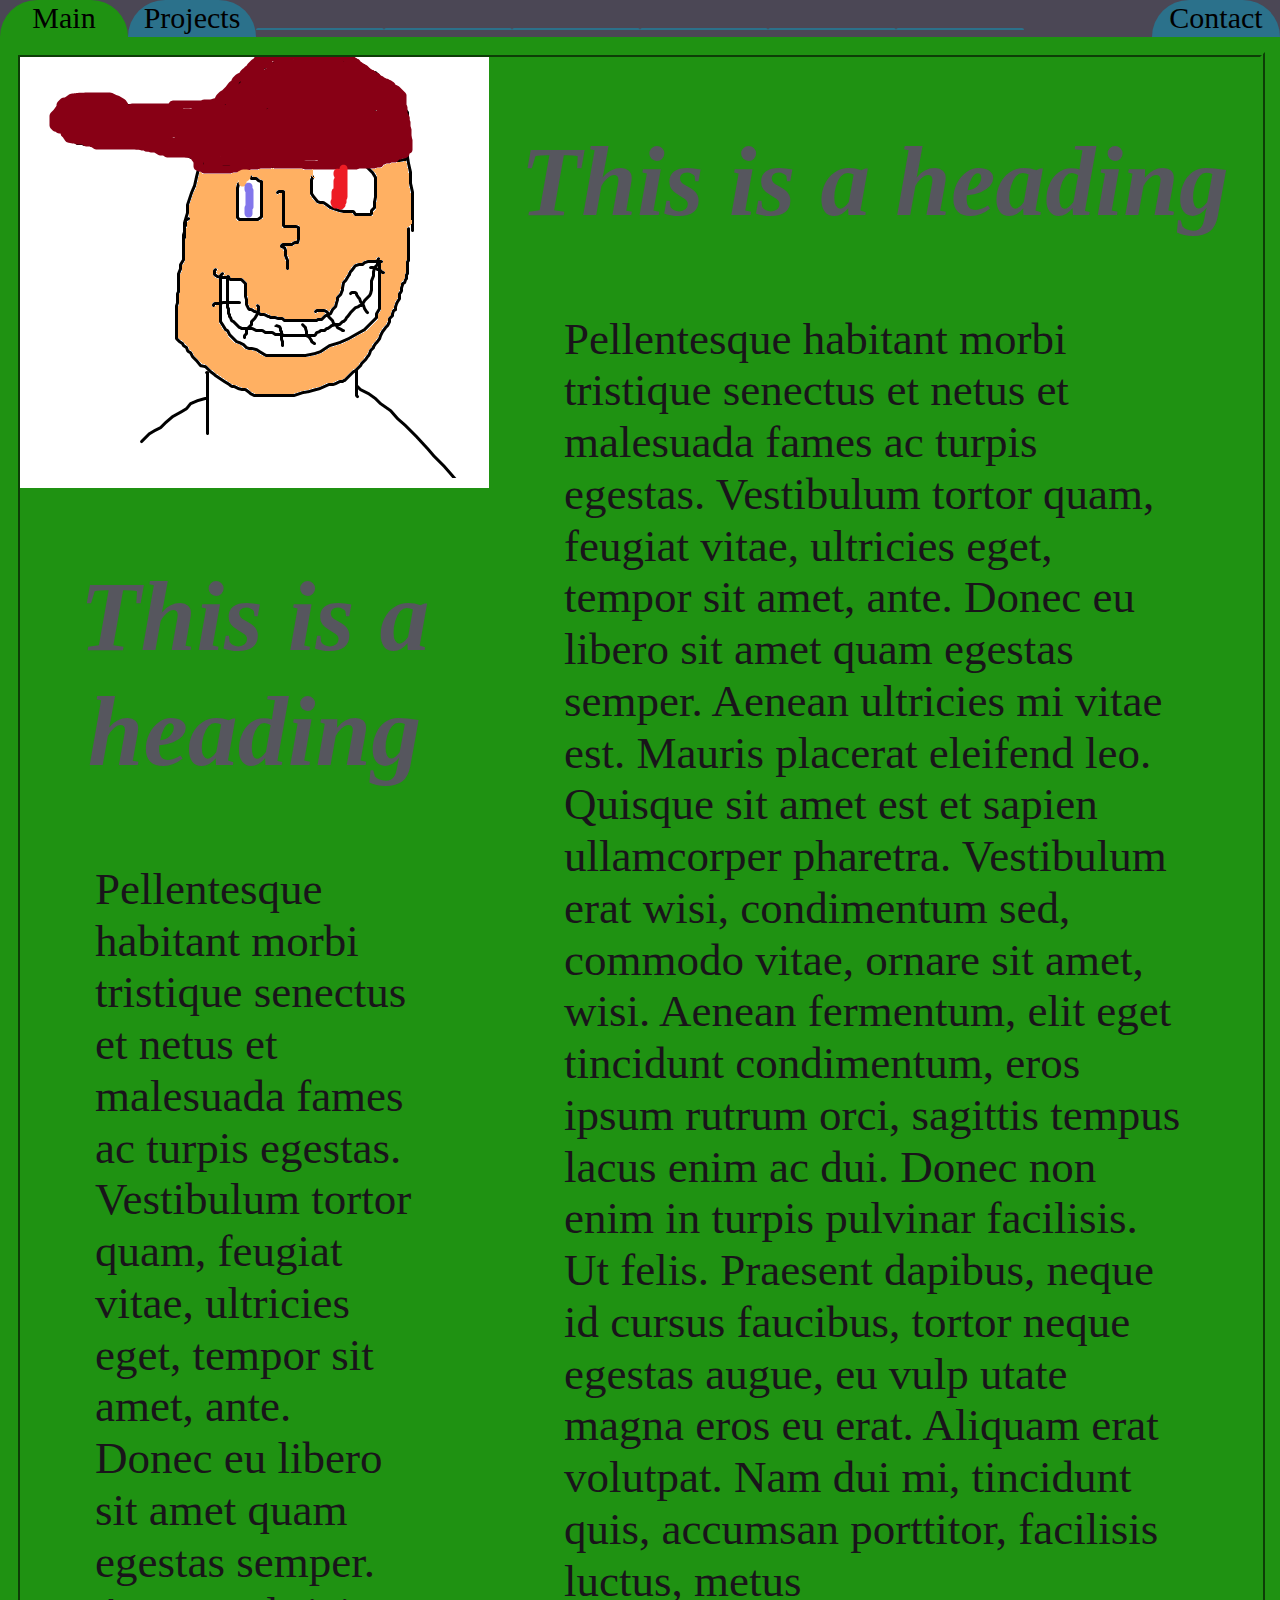
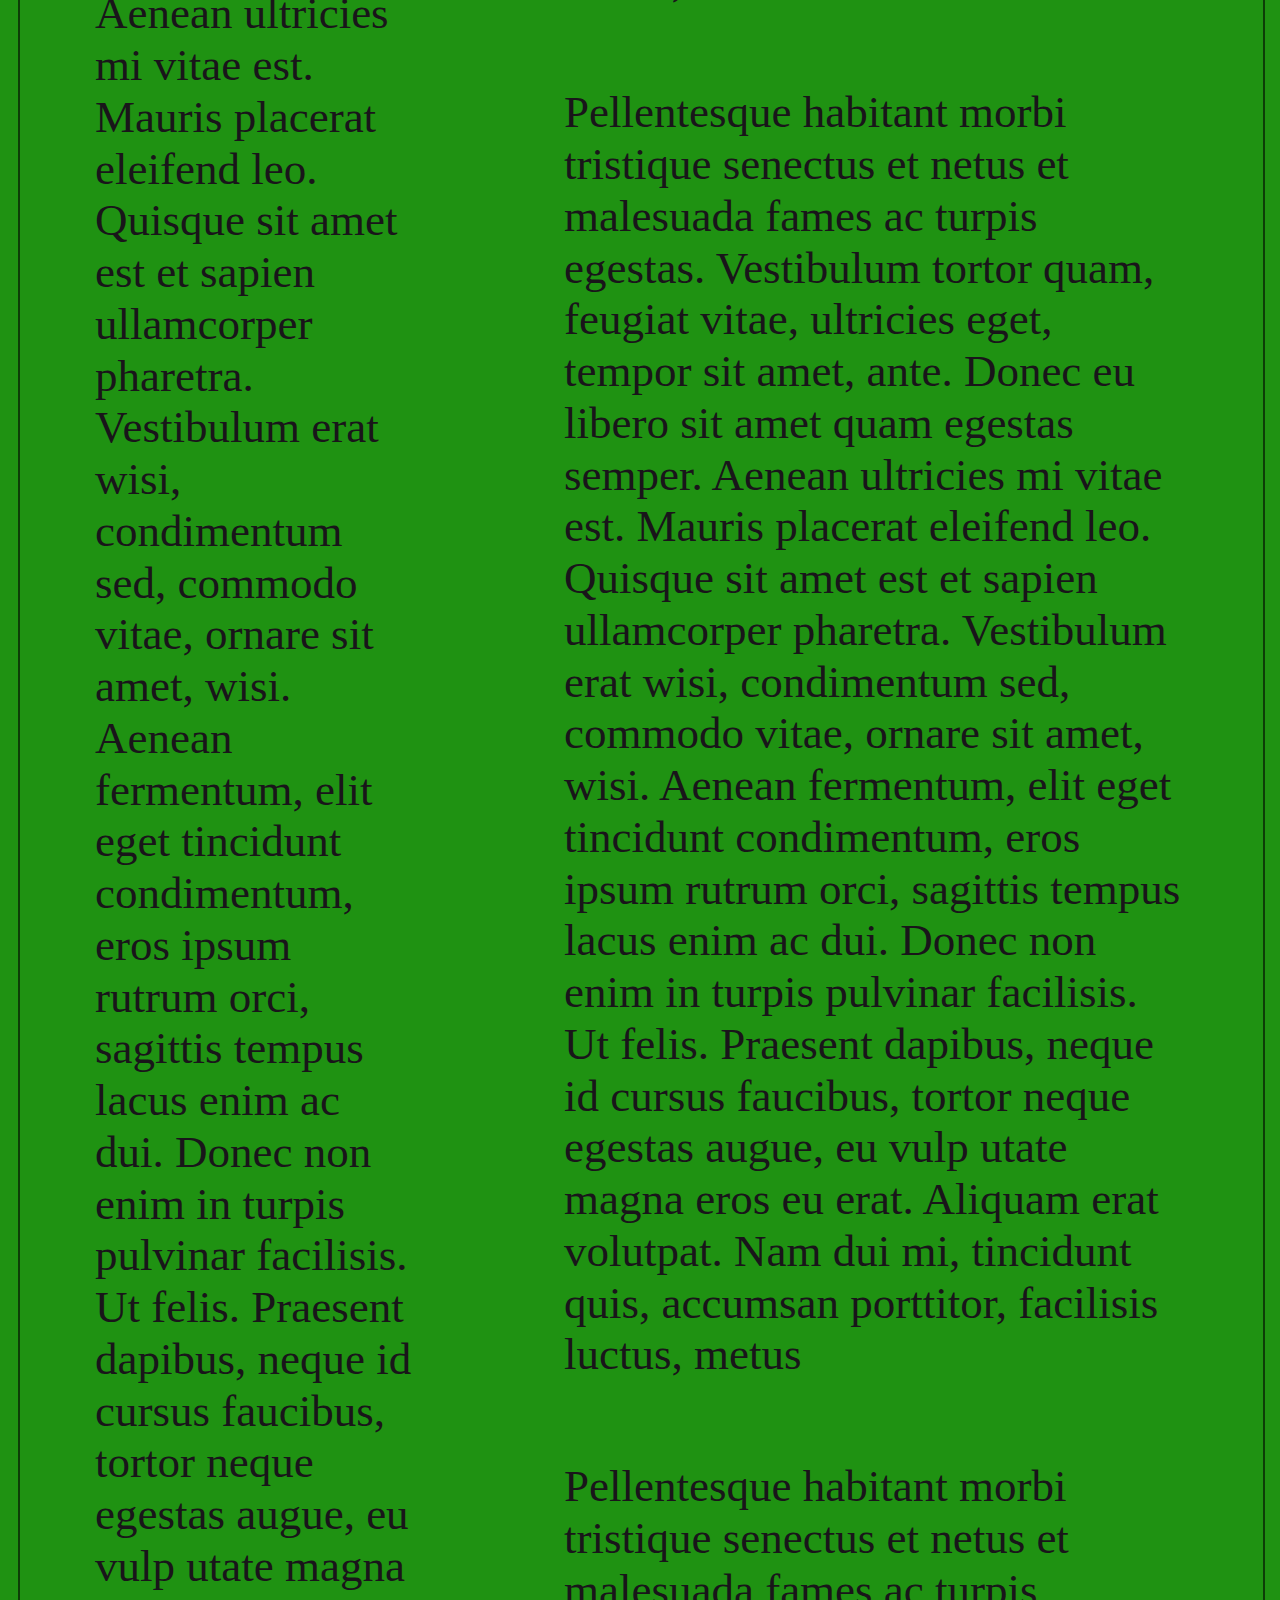
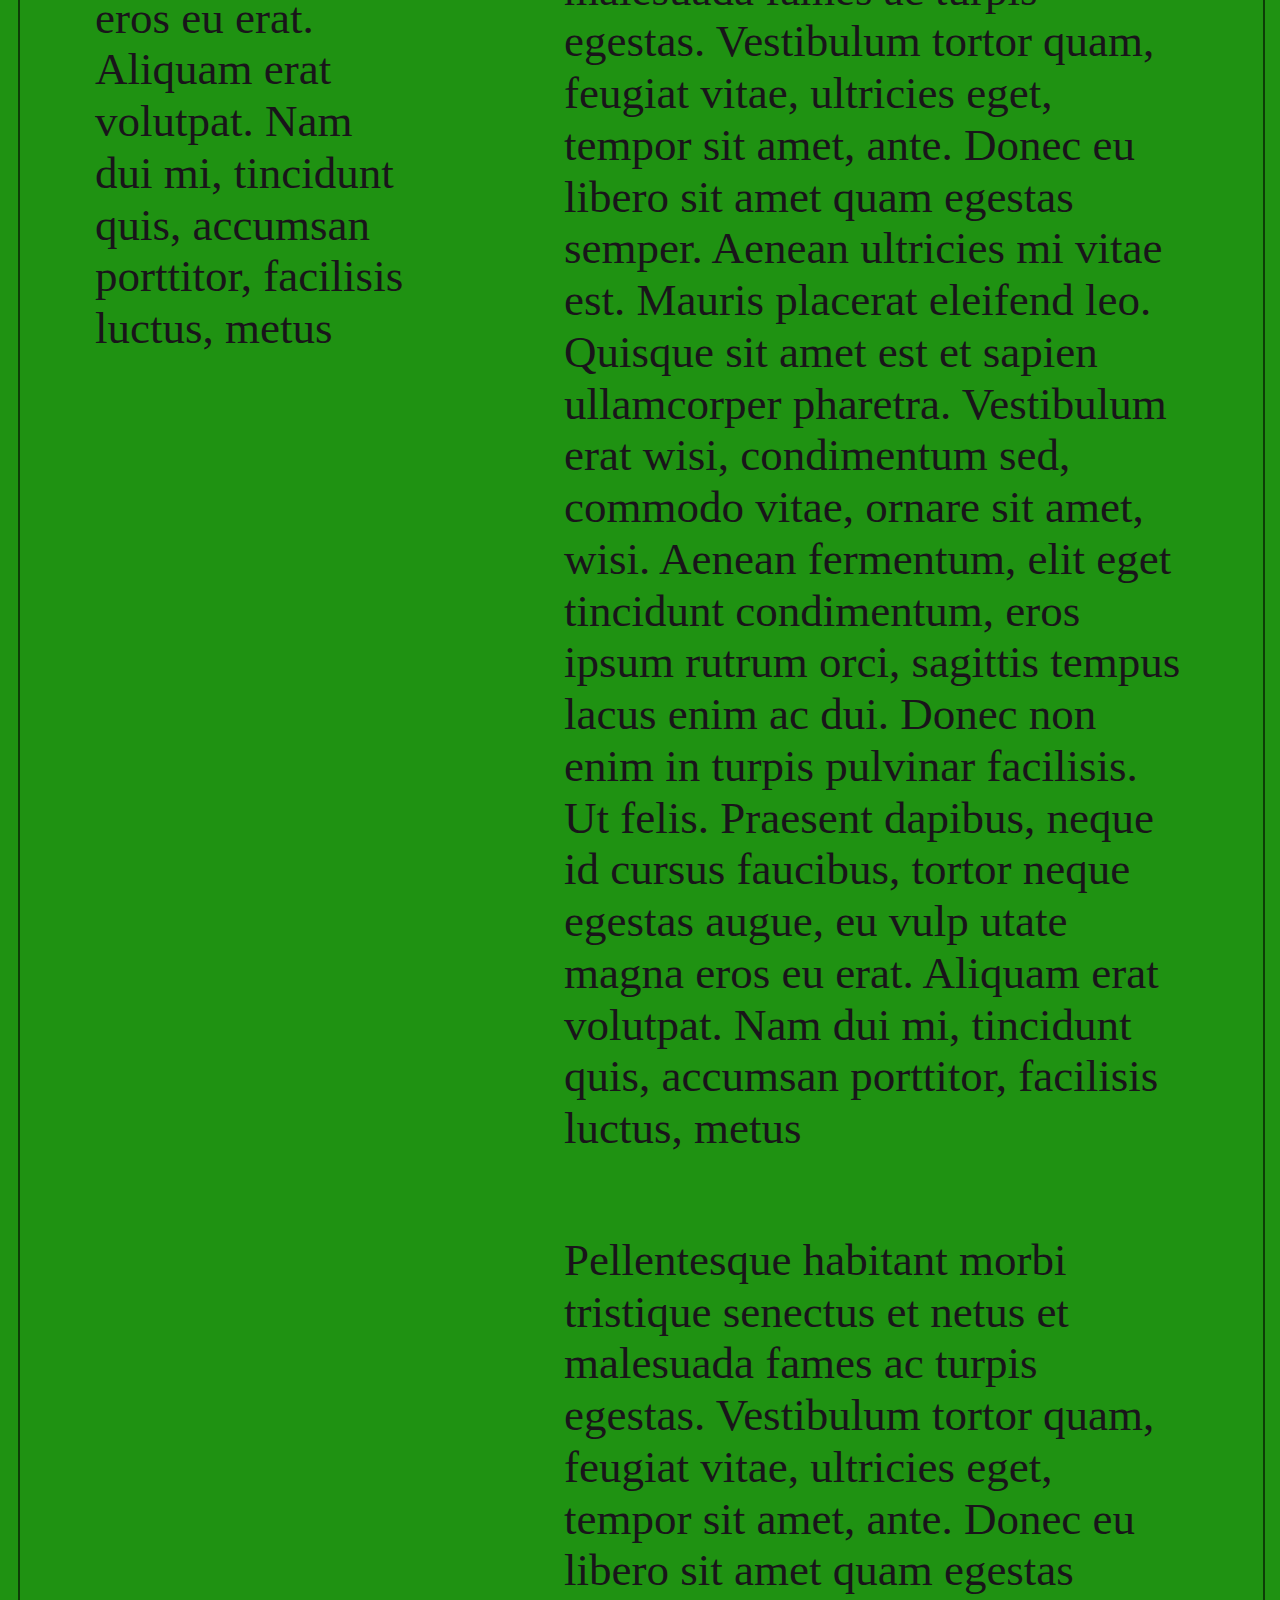
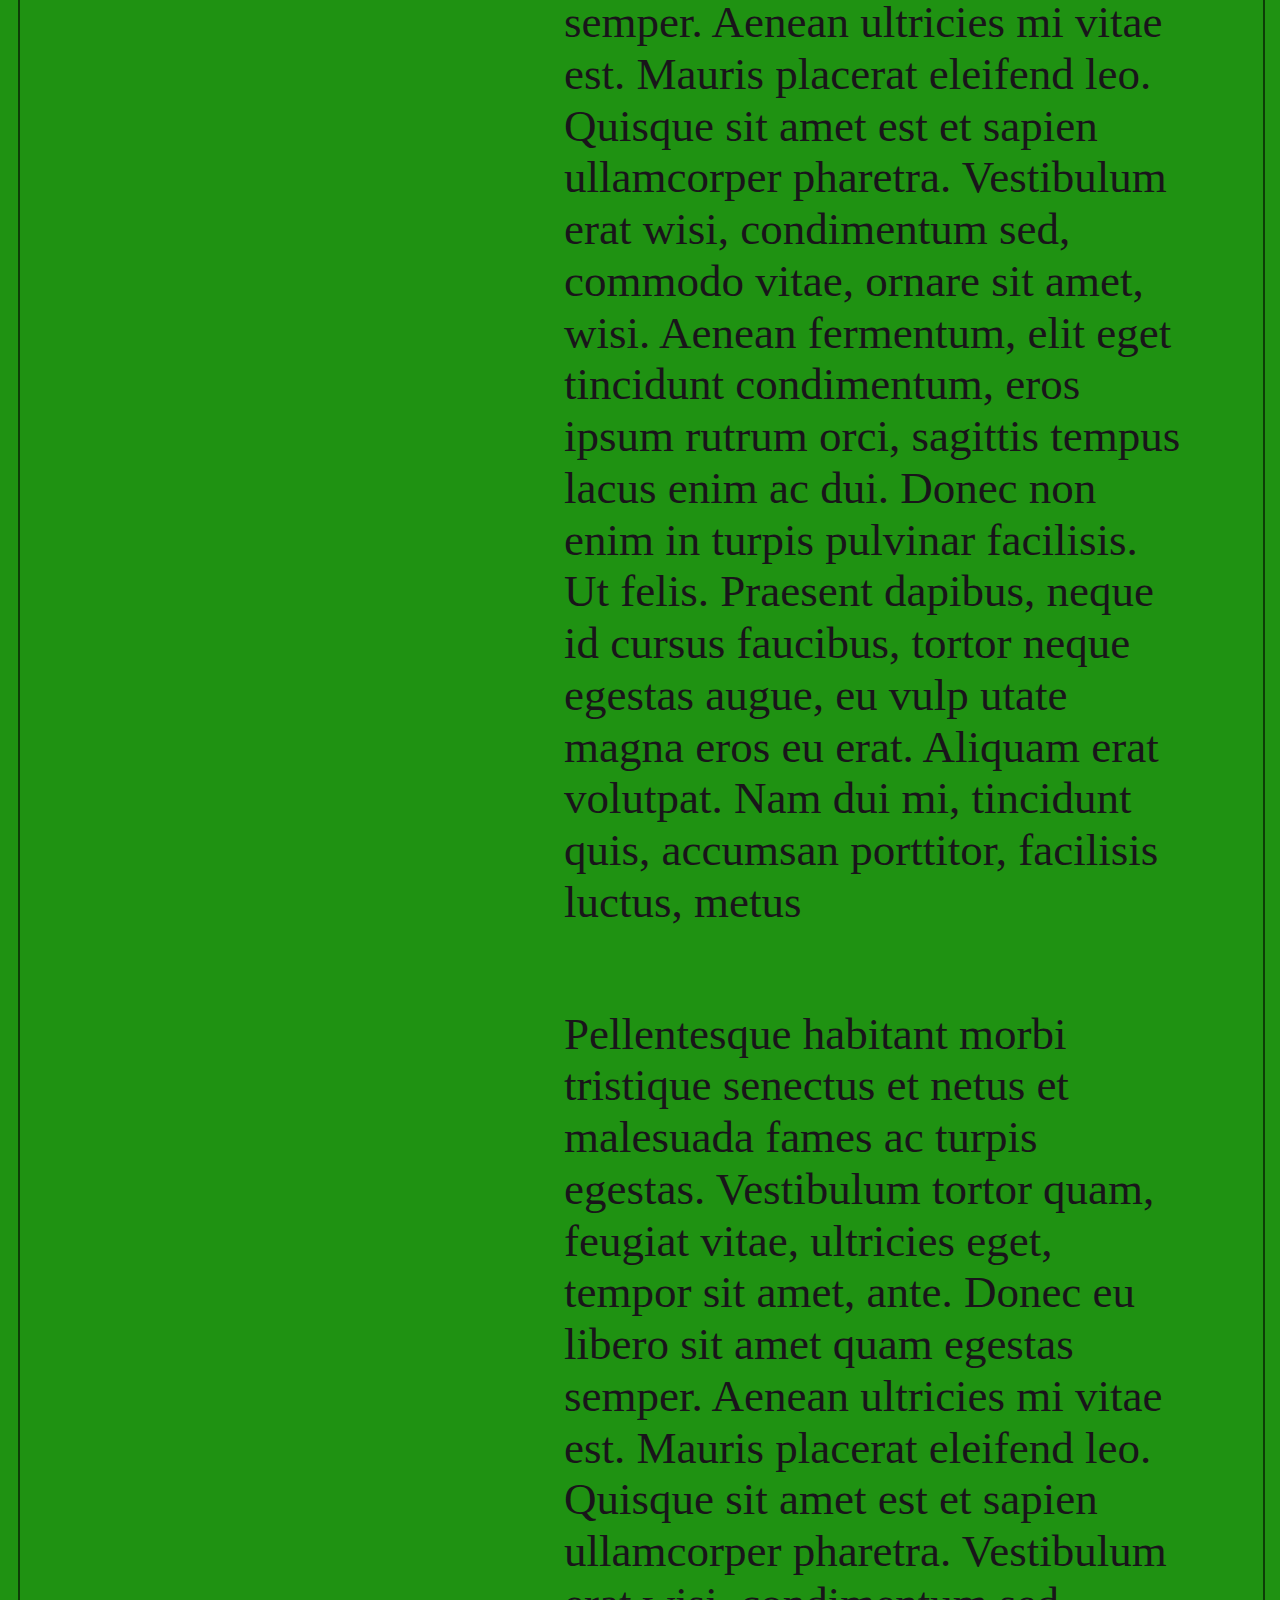
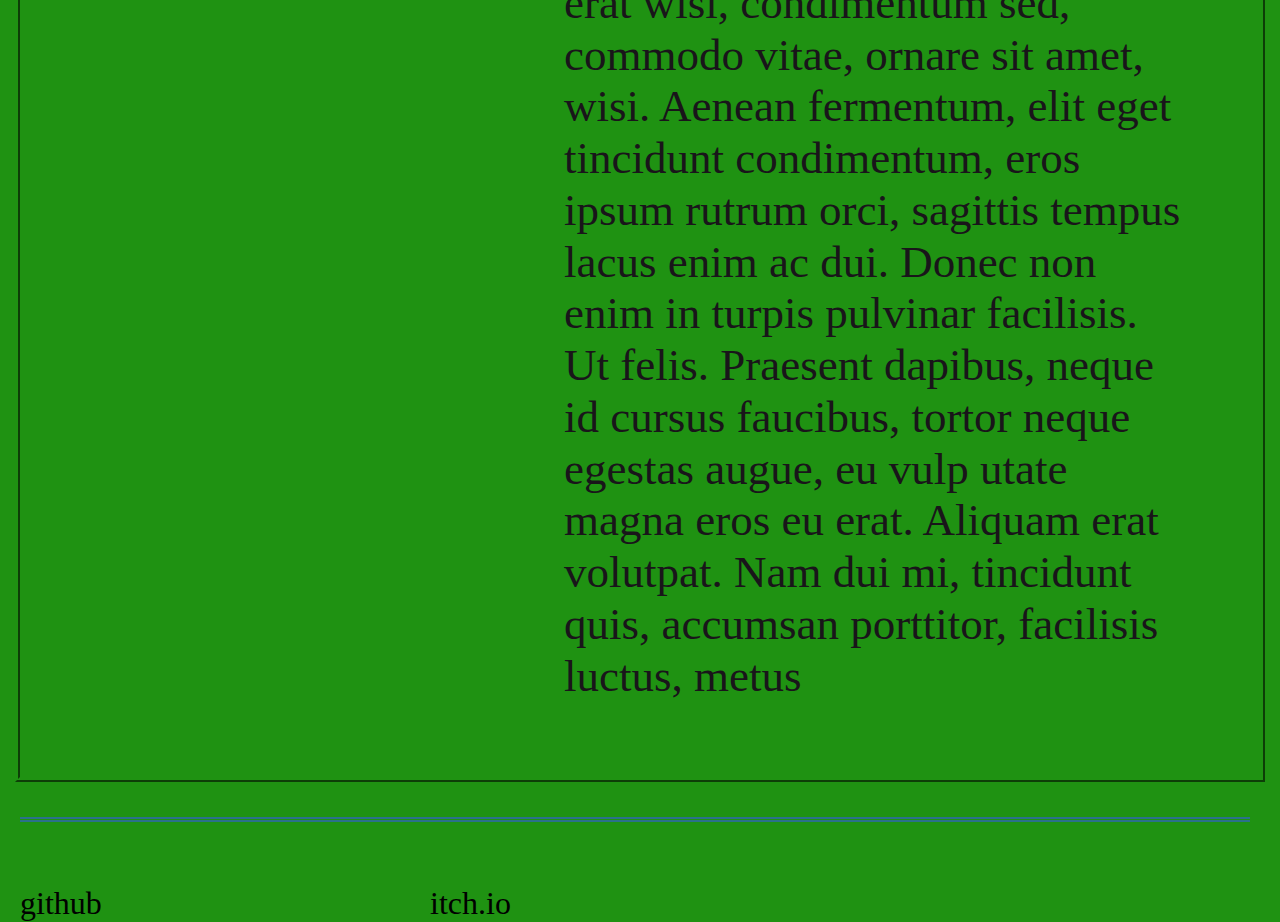
==== contact.html @ bf4696c3 "7/11/19" ====
<!DOCTYPE html>
<html>
	<head>
		<meta charset="utf-8">
		<title> loserboi23 </title>
		
		<link rel="stylesheet" href="css-styles/normalize.css">
		<link rel="stylesheet" href="css-styles/main.css">

	</head>

	<body>
		<nav>
			<div id="current" class = "nav-element">
				<button>
					Main
				</button>
			</div>

			<div class = "nav-element">
				<button>
					Projects
				</button>
			</div>

			<div class = "nav-element">
				<button>
					
				</button>
			</div>

			<div class = "nav-element">
				<button>
					
				</button>
			</div>

			<div class = "nav-element">
				<button>
					
				</button>
			</div>

			<div class = "nav-element">
				<button>
					
				</button>
			</div>

			<div class = "nav-element">
				<button>
					
				</button>
			</div>
			
			<div class = "nav-element">
				<button>
					
				</button>
			</div>

			<div class = "nav-element">

			</div>	
			<div class = "nav-element">
			
			<button>
				Contact
			</button>
			</div>
	
		</nav>

		<main>

			<div class = "side-main">
				<img alt="logo" src="images/loserboi23.png">
				<h1> This is a heading </h1>
				<p>Pellentesque habitant morbi tristique senectus et netus et malesuada fames ac turpis egestas. Vestibulum tortor quam, feugiat vitae, ultricies eget, tempor sit amet, ante. Donec eu libero sit amet quam egestas semper. Aenean ultricies mi vitae est. Mauris placerat eleifend leo. Quisque sit amet est et sapien ullamcorper pharetra. Vestibulum erat wisi, condimentum sed, commodo vitae, ornare sit amet, wisi. Aenean fermentum, elit eget tincidunt condimentum, eros ipsum rutrum orci, sagittis tempus lacus enim ac dui. Donec non enim in turpis pulvinar facilisis. Ut felis. Praesent dapibus, neque id cursus faucibus, tortor neque egestas augue, eu vulp
						utate magna eros eu erat. Aliquam erat volutpat. Nam dui mi, tincidunt quis, accumsan porttitor, facilisis luctus, metus</p>
			</div>

			<div class = "main">
				<h1> This is a heading </h1>
				<p>Pellentesque habitant morbi tristique senectus et netus et malesuada fames ac turpis egestas. Vestibulum tortor quam, feugiat vitae, ultricies eget, tempor sit amet, ante. Donec eu libero sit amet quam egestas semper. Aenean ultricies mi vitae est. Mauris placerat eleifend leo. Quisque sit amet est et sapien ullamcorper pharetra. Vestibulum erat wisi, condimentum sed, commodo vitae, ornare sit amet, wisi. Aenean fermentum, elit eget tincidunt condimentum, eros ipsum rutrum orci, sagittis tempus lacus enim ac dui. Donec non enim in turpis pulvinar facilisis. Ut felis. Praesent dapibus, neque id cursus faucibus, tortor neque egestas augue, eu vulp
						utate magna eros eu erat. Aliquam erat volutpat. Nam dui mi, tincidunt quis, accumsan porttitor, facilisis luctus, metus</p>
	
				<p>Pellentesque habitant morbi tristique senectus et netus et malesuada fames ac turpis egestas. Vestibulum tortor quam, feugiat vitae, ultricies eget, tempor sit amet, ante. Donec eu libero sit amet quam egestas semper. Aenean ultricies mi vitae est. Mauris placerat eleifend leo. Quisque sit amet est et sapien ullamcorper pharetra. Vestibulum erat wisi, condimentum sed, commodo vitae, ornare sit amet, wisi. Aenean fermentum, elit eget tincidunt condimentum, eros ipsum rutrum orci, sagittis tempus lacus enim ac dui. Donec non enim in turpis pulvinar facilisis. Ut felis. Praesent dapibus, neque id cursus faucibus, tortor neque egestas augue, eu vulp
							utate magna eros eu erat. Aliquam erat volutpat. Nam dui mi, tincidunt quis, accumsan porttitor, facilisis luctus, metus</p>
			
				<p>Pellentesque habitant morbi tristique senectus et netus et malesuada fames ac turpis egestas. Vestibulum tortor quam, feugiat vitae, ultricies eget, tempor sit amet, ante. Donec eu libero sit amet quam egestas semper. Aenean ultricies mi vitae est. Mauris placerat eleifend leo. Quisque sit amet est et sapien ullamcorper pharetra. Vestibulum erat wisi, condimentum sed, commodo vitae, ornare sit amet, wisi. Aenean fermentum, elit eget tincidunt condimentum, eros ipsum rutrum orci, sagittis tempus lacus enim ac dui. Donec non enim in turpis pulvinar facilisis. Ut felis. Praesent dapibus, neque id cursus faucibus, tortor neque egestas augue, eu vulp
						utate magna eros eu erat. Aliquam erat volutpat. Nam dui mi, tincidunt quis, accumsan porttitor, facilisis luctus, metus</p>
		
				<p>Pellentesque habitant morbi tristique senectus et netus et malesuada fames ac turpis egestas. Vestibulum tortor quam, feugiat vitae, ultricies eget, tempor sit amet, ante. Donec eu libero sit amet quam egestas semper. Aenean ultricies mi vitae est. Mauris placerat eleifend leo. Quisque sit amet est et sapien ullamcorper pharetra. Vestibulum erat wisi, condimentum sed, commodo vitae, ornare sit amet, wisi. Aenean fermentum, elit eget tincidunt condimentum, eros ipsum rutrum orci, sagittis tempus lacus enim ac dui. Donec non enim in turpis pulvinar facilisis. Ut felis. Praesent dapibus, neque id cursus faucibus, tortor neque egestas augue, eu vulp
							utate magna eros eu erat. Aliquam erat volutpat. Nam dui mi, tincidunt quis, accumsan porttitor, facilisis luctus, metus</p>

				<p>Pellentesque habitant morbi tristique senectus et netus et malesuada fames ac turpis egestas. Vestibulum tortor quam, feugiat vitae, ultricies eget, tempor sit amet, ante. Donec eu libero sit amet quam egestas semper. Aenean ultricies mi vitae est. Mauris placerat eleifend leo. Quisque sit amet est et sapien ullamcorper pharetra. Vestibulum erat wisi, condimentum sed, commodo vitae, ornare sit amet, wisi. Aenean fermentum, elit eget tincidunt condimentum, eros ipsum rutrum orci, sagittis tempus lacus enim ac dui. Donec non enim in turpis pulvinar facilisis. Ut felis. Praesent dapibus, neque id cursus faucibus, tortor neque egestas augue, eu vulp
							utate magna eros eu erat. Aliquam erat volutpat. Nam dui mi, tincidunt quis, accumsan porttitor, facilisis luctus, metus</p>

			</div>
		
					
		</main>


		<footer>
			<div>
				
			</div>

			<div>
				
			</div>

			<div>
				
			</div>

			<div>
				
			</div>

			<div>
				
			</div>

			<div>
				
			</div>
			
			
			<div>
				github <br>
			</div>
			<div>
				itch.io 
			</div>
			<div>
				
			</div>
		</footer>

	</body>
	
</html>
---- css-styles/main.css ----
/*
#4c515a
#ef946c
#c4a77d
#70877f
#820a48
*/

:root
{
	--border: 5px; 
	--outline: 5px; 
	--margin: 20px;
	--padding: 5px; 

	--background: #1F9212;
	--navigator:#4B4755;
	--text: #19151A;
	--heading: #56565E;
	--secondary: #2B718B;

}

html, body
{
	height: 100%;
	width: 100%;
}

body
{
	background-color: var(--background);
	display: grid;
	grid-template-rows: 1fr 8fr 1fr;
}

nav
{
	background-color: var(--navigator);
	font-size: 30px;
	display: grid;
	grid-template-columns: repeat(10,1fr);
	
}

.nav-element
{
	/* padding: 10px 10px 10px 10px; */
	text-align: center;
	overflow: initial;
	max-height: 150px;
	max-width: 100%;

	align-self: flex-end;
	
}

.nav-element button
{
	text-align: center;
	width: 100%;
	border-radius: 40px 40px 0px 0px;
	background-color: var(--secondary);
	border: 0px;
	border-style: outset;
}

#current button
{
	background-color: var(--background);
}

.nav-element img
{	
	height: 100%;
	width: 100%;
	max-height: 25px;
	max-width: 25px;

	object-fit: scale-down;
}

main
{
	height: calc(100% - 40px);
	width: calc(100% - 40px);
	outline: var(--outline) ridge var(--background);
	padding: 0px;
	margin: var(--margin);
	background-color: var(--background);
	
	display: grid;
	grid-template-columns: 2fr 8fr;

}

h1
{
	color: var(--heading);
	font-style: italic;
	font-size: 100px;
	text-align: center;
}

body p 
{
	color: var(--text);
	font-size: 45px;
	/* border: 4px solid #ef946c; */
	margin: 70px;
	padding: var(--padding);
}

footer
{
	width: calc(100% - 2* var(--border) - 2*var(--margin));
	height: 100px;
	background-color: var(--background);
	font-size: 2em;

	border-top: var(--border) double var(--secondary);
	margin: var(--margin);

	display: grid;
	grid-template-columns: 1fr 1fr 1fr;
	grid-template-rows: 1fr 1fr 1fr;

}
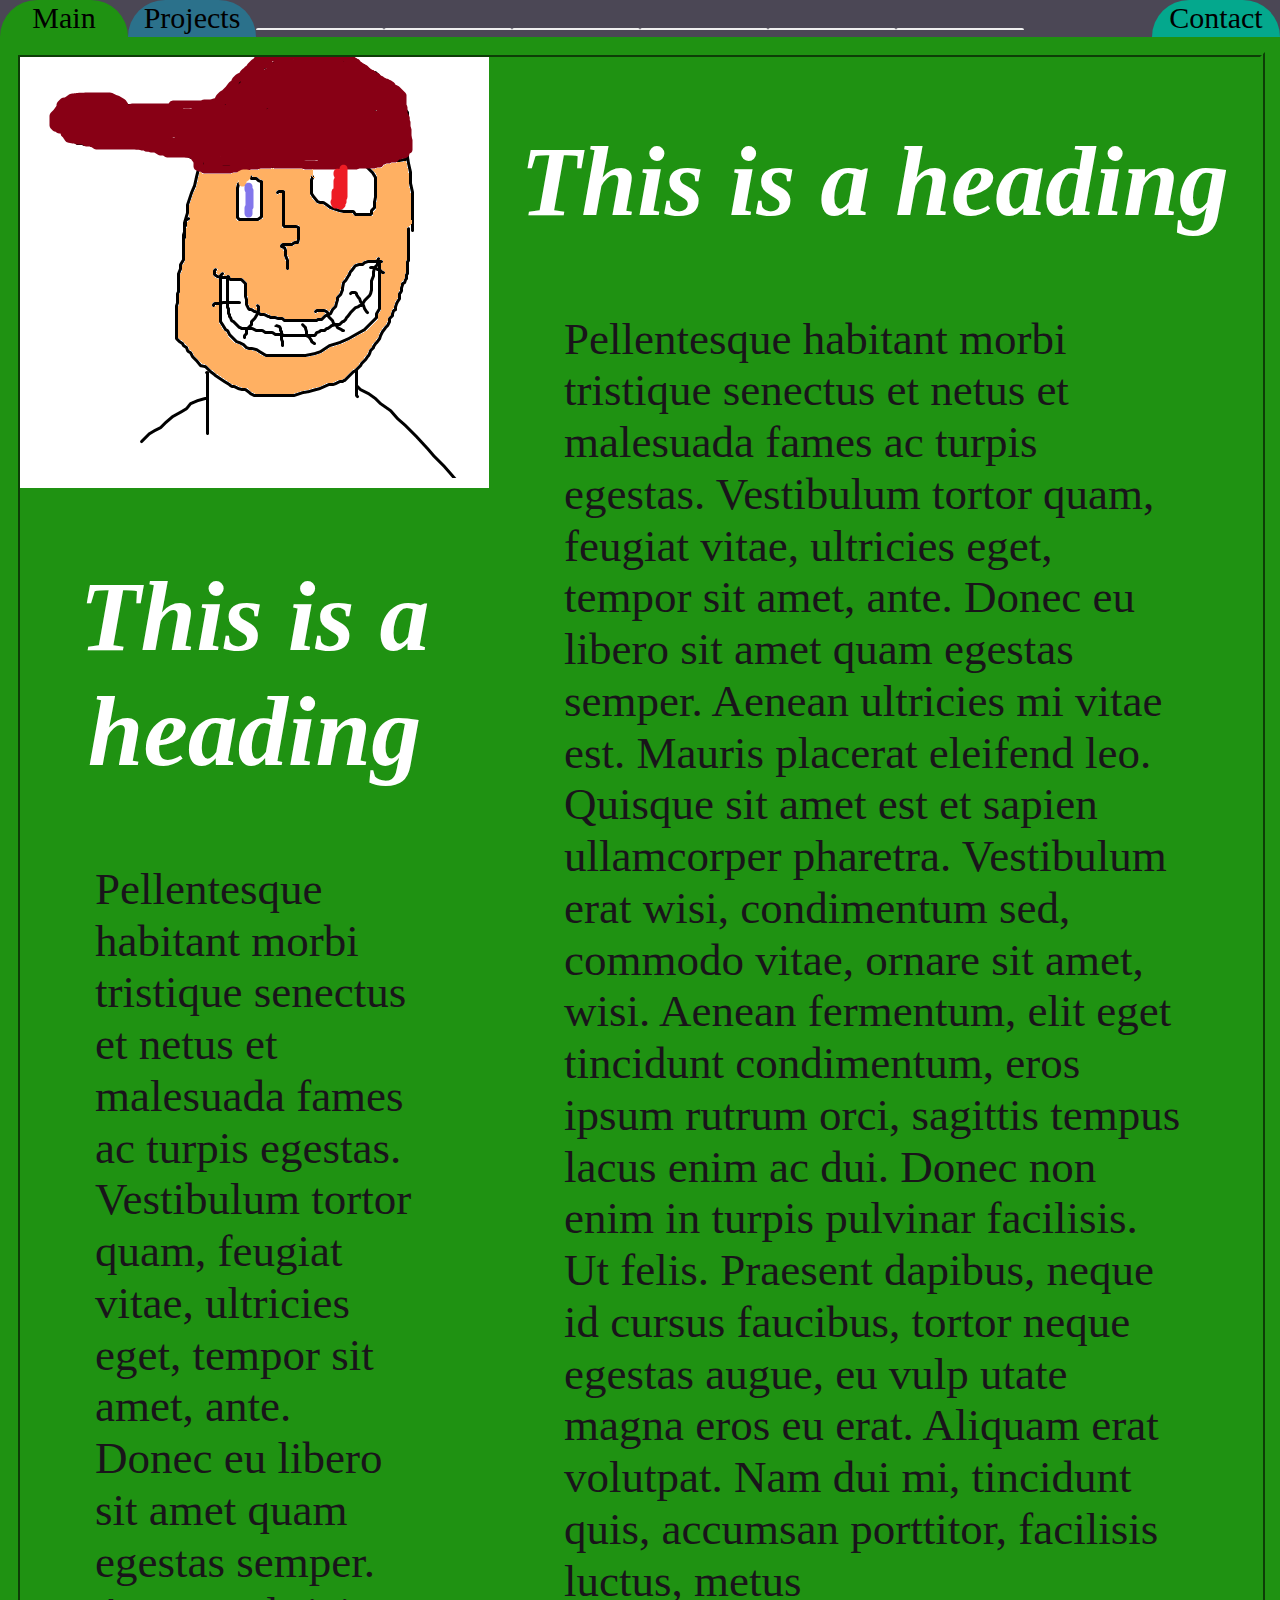
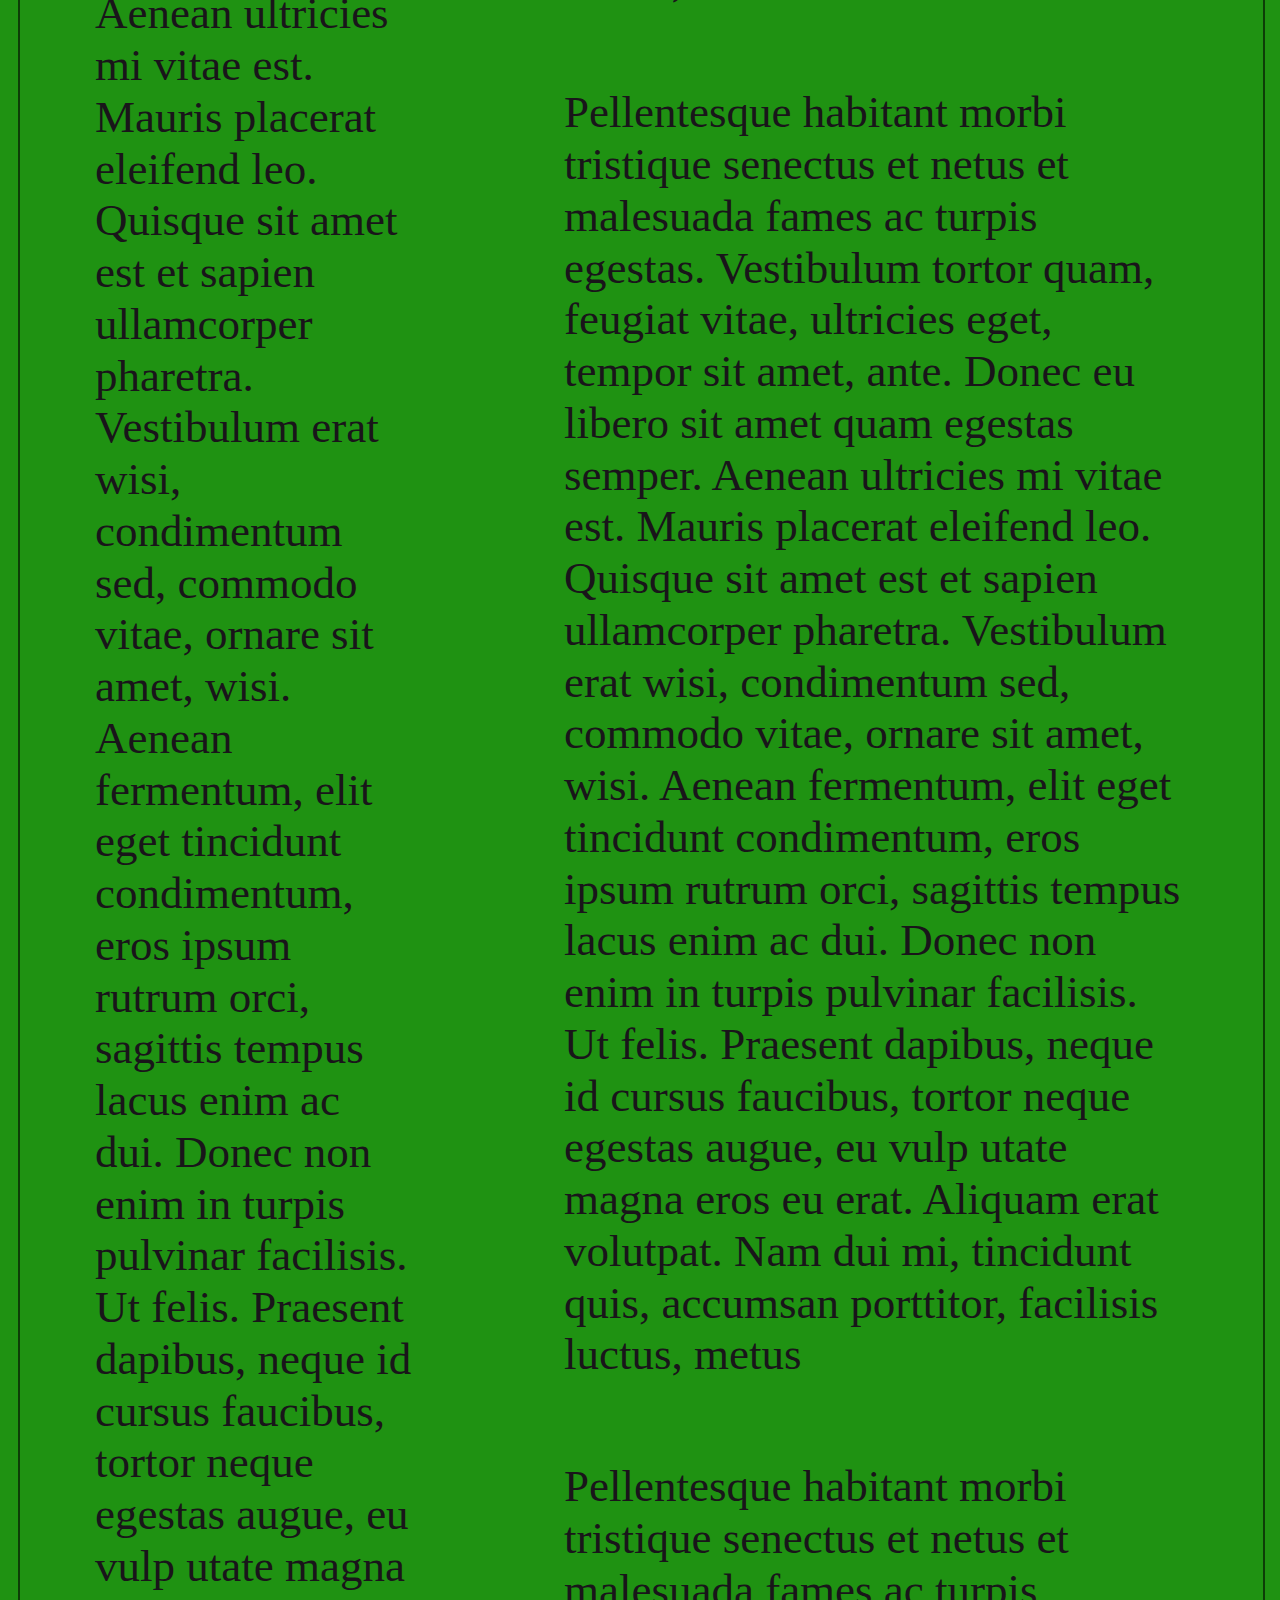
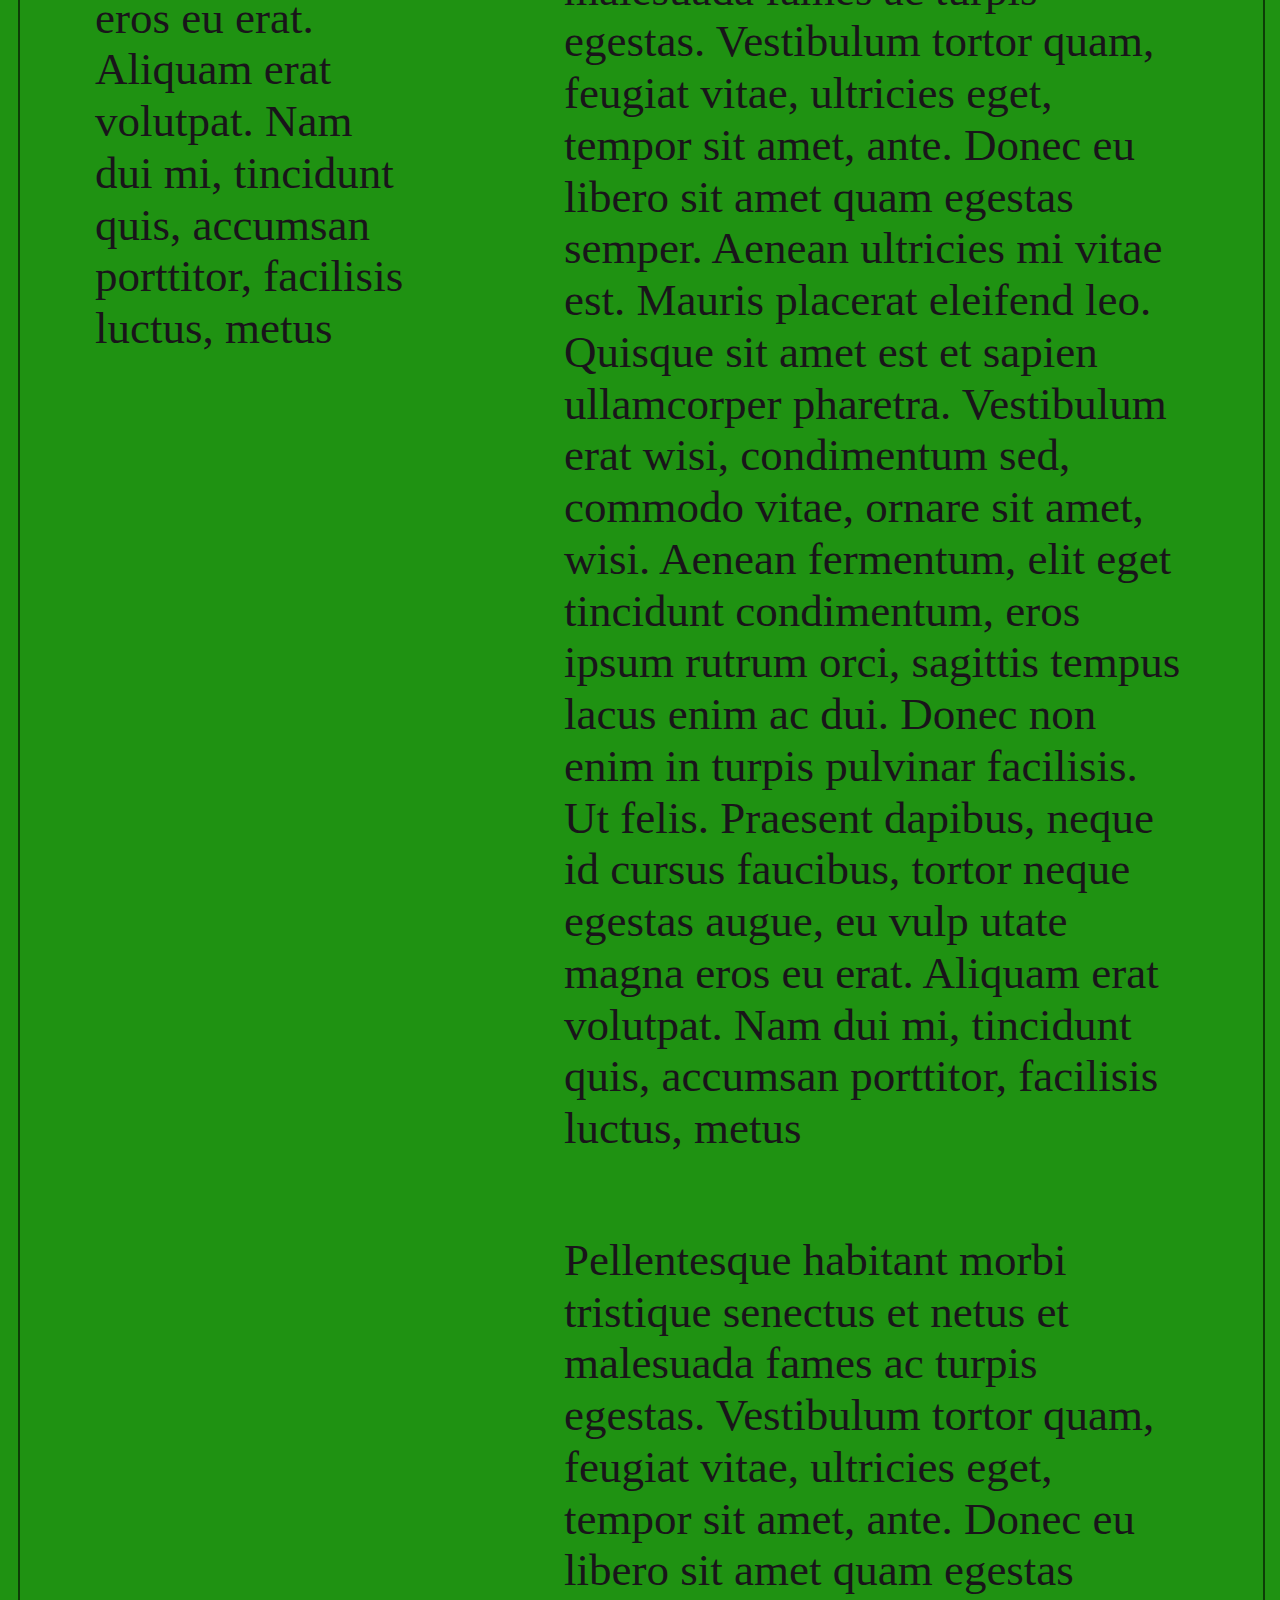
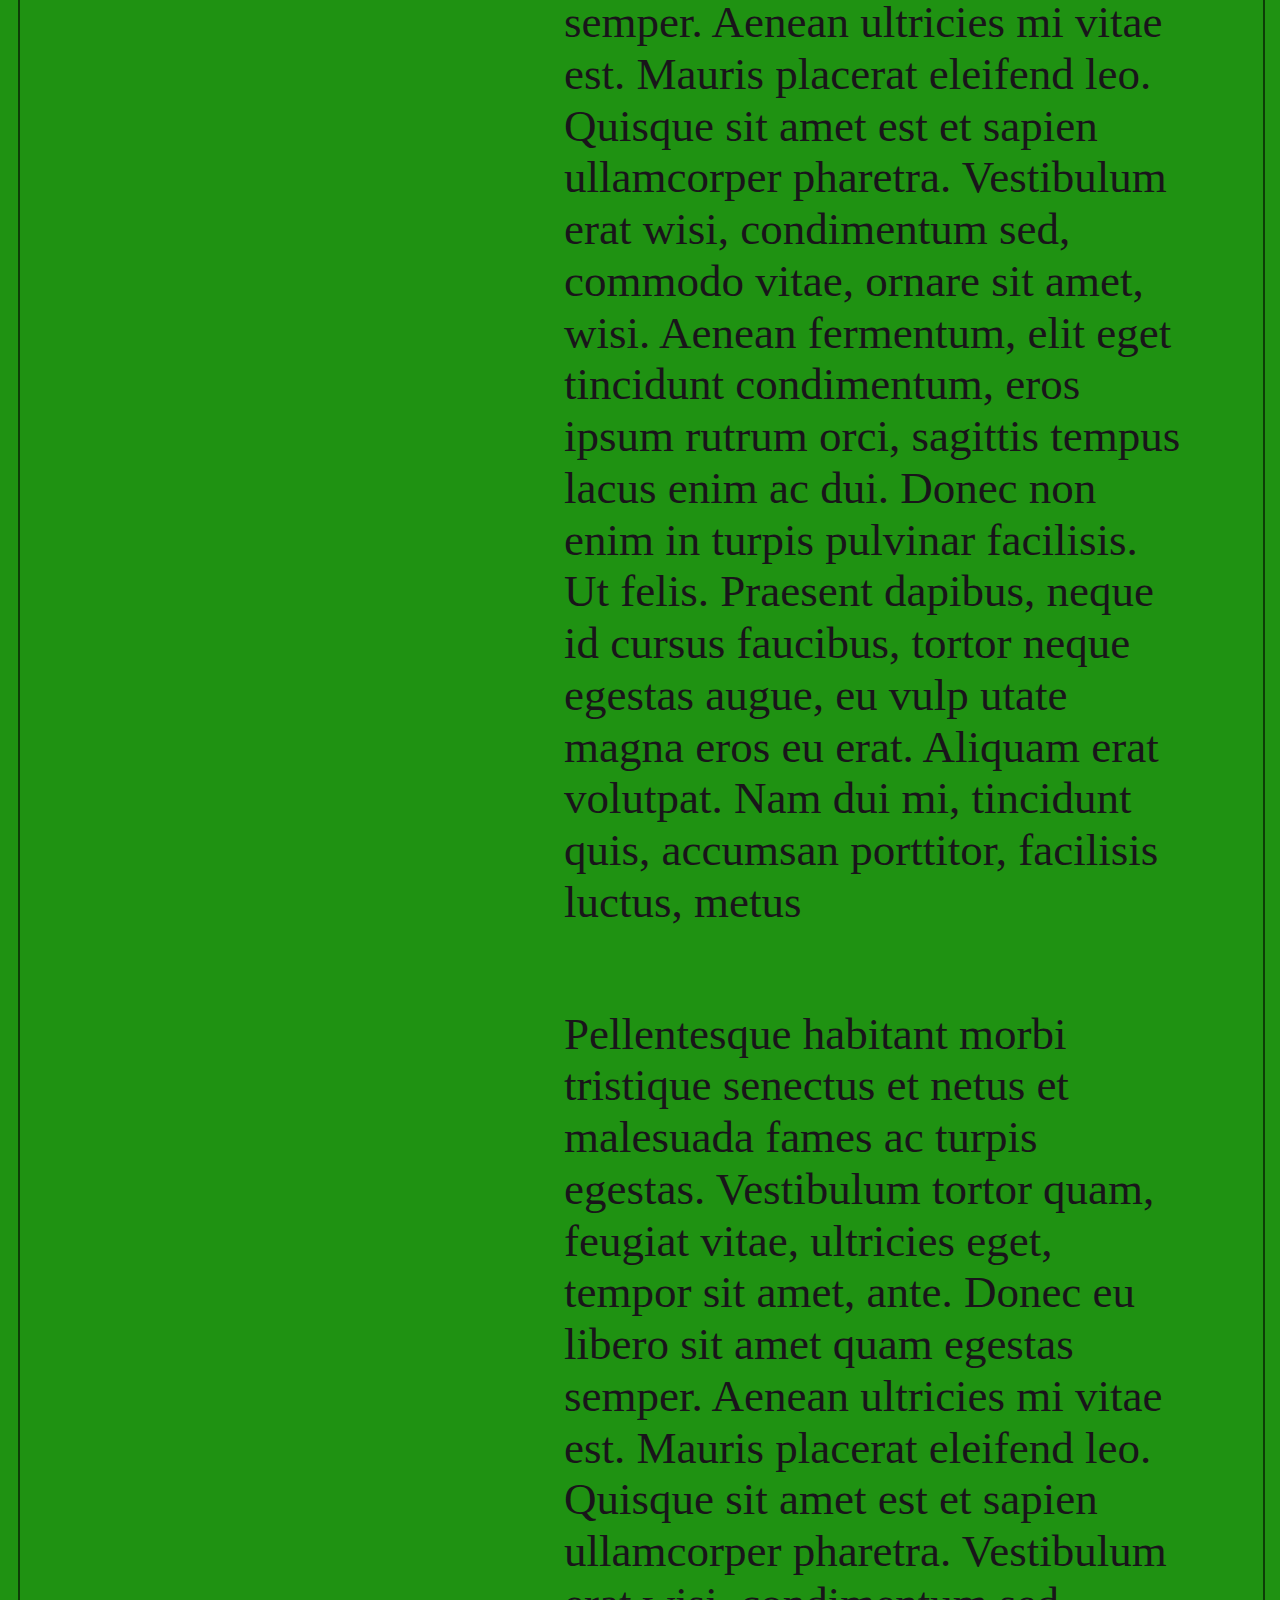
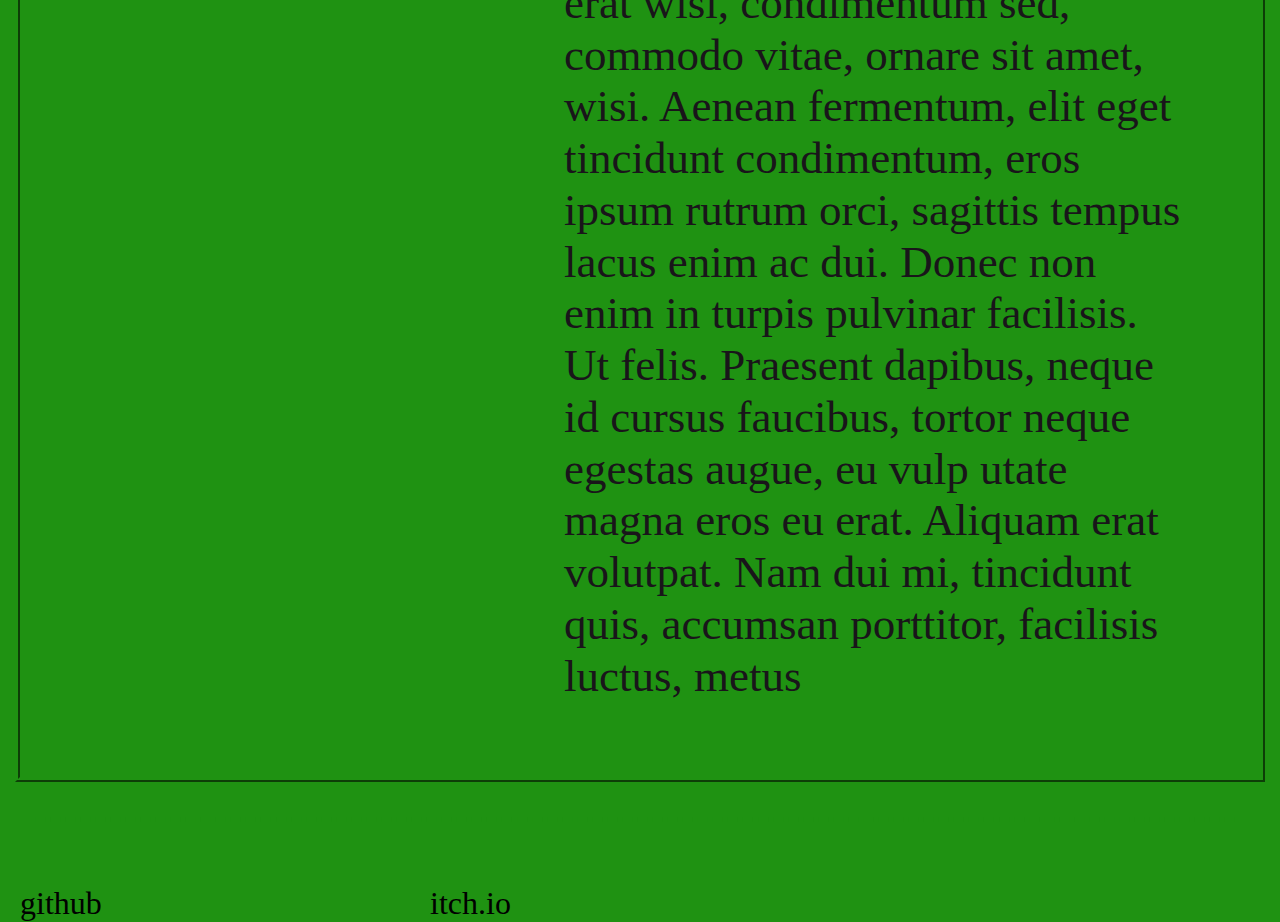
==== commit 04a83d2d: "scripts v1" ====
--- a/contact.html
+++ b/contact.html
@@ -7,20 +7,25 @@
 		<link rel="stylesheet" href="css-styles/normalize.css">
 		<link rel="stylesheet" href="css-styles/main.css">
 
+		<script src = "scripts/colorchange.js">
+		</script>
+
 	</head>
 
 	<body>
 		<nav>
-			<div id="current" class = "nav-element">
-				<button>
+			<div class = "nav-element">
+				<button id="main-button">
 					Main
 				</button>
 			</div>
 
 			<div class = "nav-element">
-				<button>
-					Projects
-				</button>
+				<a href = "projects.html">
+					<button id = "project-button">
+						Projects
+					</button>
+				</a>
 			</div>
 
 			<div class = "nav-element">
@@ -62,11 +67,13 @@
 			<div class = "nav-element">
 
 			</div>	
+			
 			<div class = "nav-element">
-			
-			<button>
-				Contact
-			</button>
+			<a href = "contact.html">
+				<button id = "contact-button">
+					Contact
+				</button>
+			</a>
 			</div>
 	
 		</nav>
--- a/css-styles/main.css
+++ b/css-styles/main.css
@@ -7,6 +7,12 @@
 #820a48
 */
 
+@keyframes navanimate
+{
+
+
+}
+
 :root
 {
 	--border: 5px; 
@@ -14,11 +20,15 @@
 	--margin: 20px;
 	--padding: 5px; 
 
-	--background: #1F9212;
 	--navigator:#4B4755;
 	--text: #19151A;
-	--heading: #56565E;
+
+
+	--primary: #1F9212;
 	--secondary: #2B718B;
+	--tritary: rgb(4, 168, 141);
+
+	--heading: white;
 
 }
 
@@ -30,7 +40,7 @@
 
 body
 {
-	background-color: var(--background);
+	background-color: var(--primary);
 	display: grid;
 	grid-template-rows: 1fr 8fr 1fr;
 }
@@ -51,7 +61,6 @@
 	overflow: initial;
 	max-height: 150px;
 	max-width: 100%;
-
 	align-self: flex-end;
 	
 }
@@ -61,14 +70,23 @@
 	text-align: center;
 	width: 100%;
 	border-radius: 40px 40px 0px 0px;
-	background-color: var(--secondary);
 	border: 0px;
 	border-style: outset;
 }
 
-#current button
+#main-button
 {
-	background-color: var(--background);
+	background-color: var(--primary);
+}
+
+#project-button
+{
+	background-color: var(--secondary);
+}
+
+#contact-button
+{
+	background-color: var(--tritary);
 }
 
 .nav-element img
@@ -85,10 +103,10 @@
 {
 	height: calc(100% - 40px);
 	width: calc(100% - 40px);
-	outline: var(--outline) ridge var(--background);
+	outline: var(--outline) ridge var(--primary);
 	padding: 0px;
 	margin: var(--margin);
-	background-color: var(--background);
+	background-color: var(--primary);
 	
 	display: grid;
 	grid-template-columns: 2fr 8fr;
@@ -116,10 +134,10 @@
 {
 	width: calc(100% - 2* var(--border) - 2*var(--margin));
 	height: 100px;
-	background-color: var(--background);
+	background-color: var(--primary);
 	font-size: 2em;
 
-	border-top: var(--border) double var(--secondary);
+	border-top: var(--border) dashed var(--primary);
 	margin: var(--margin);
 
 	display: grid;
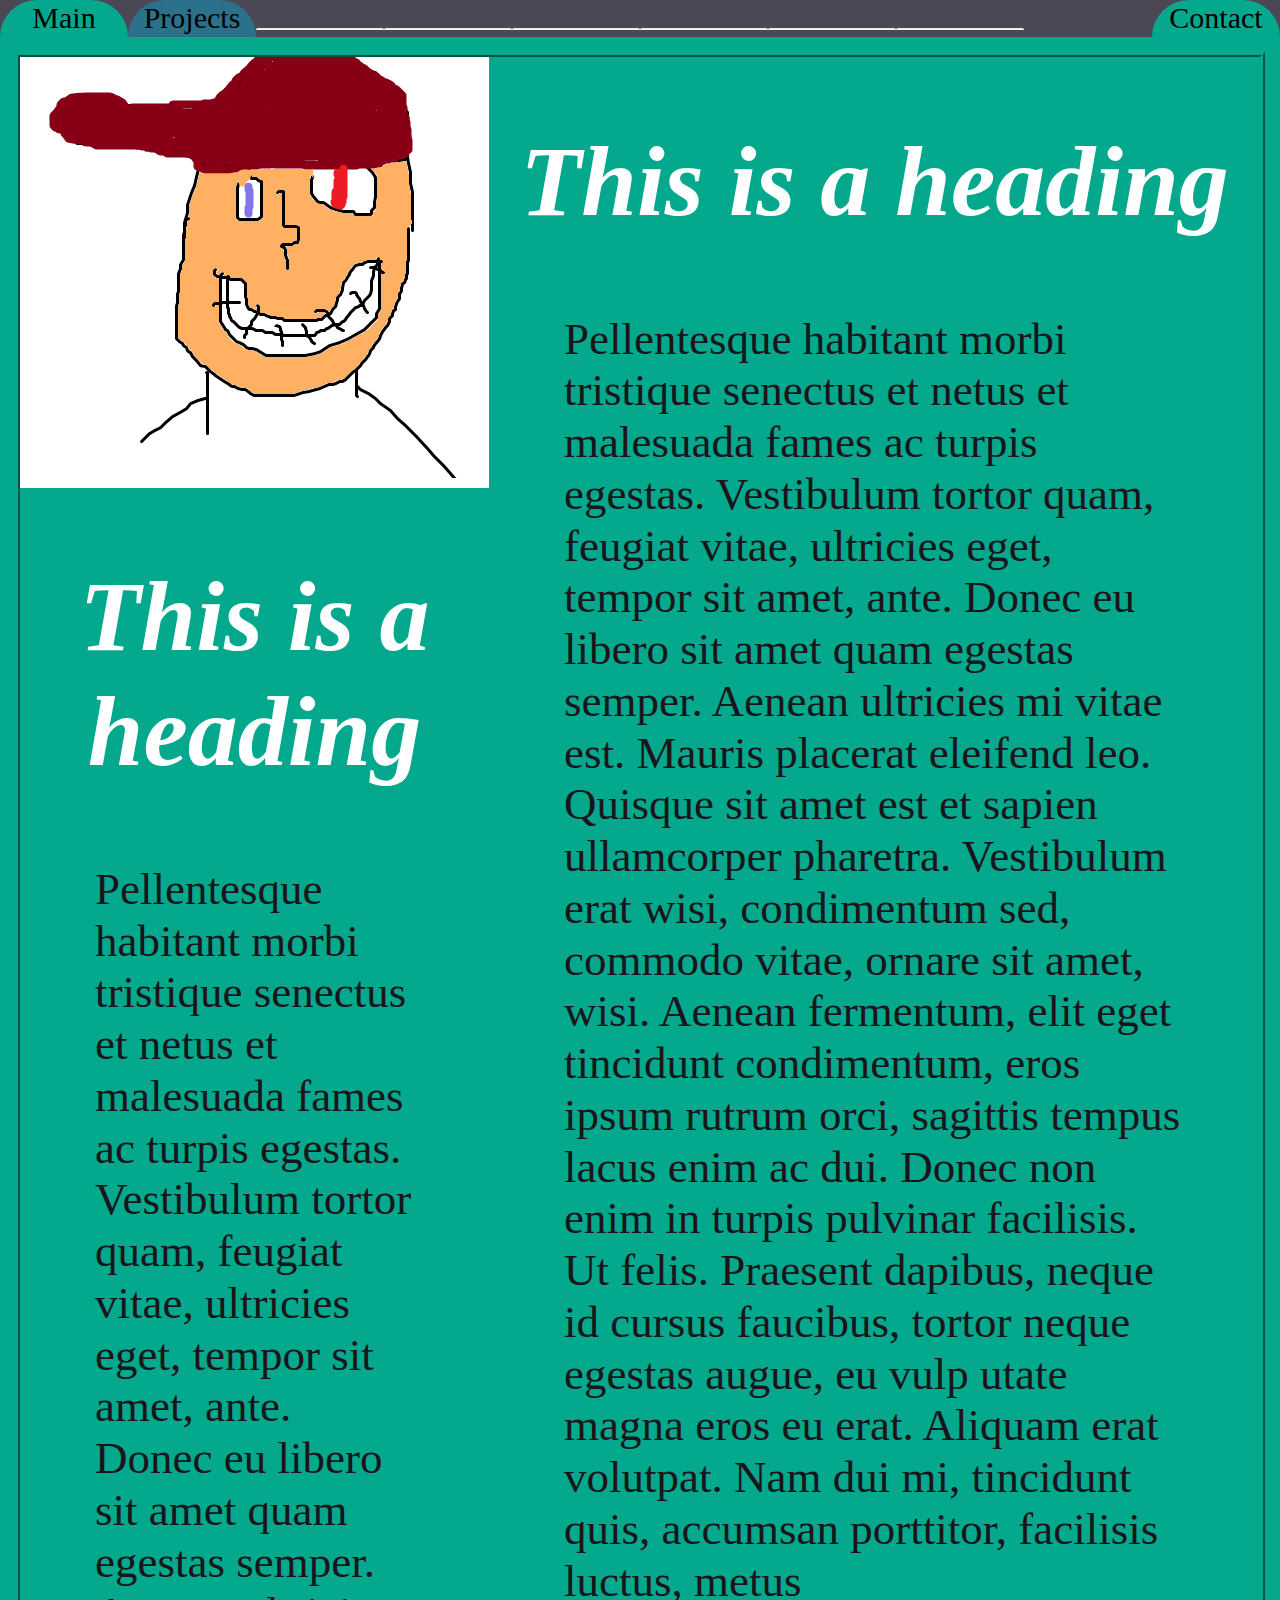
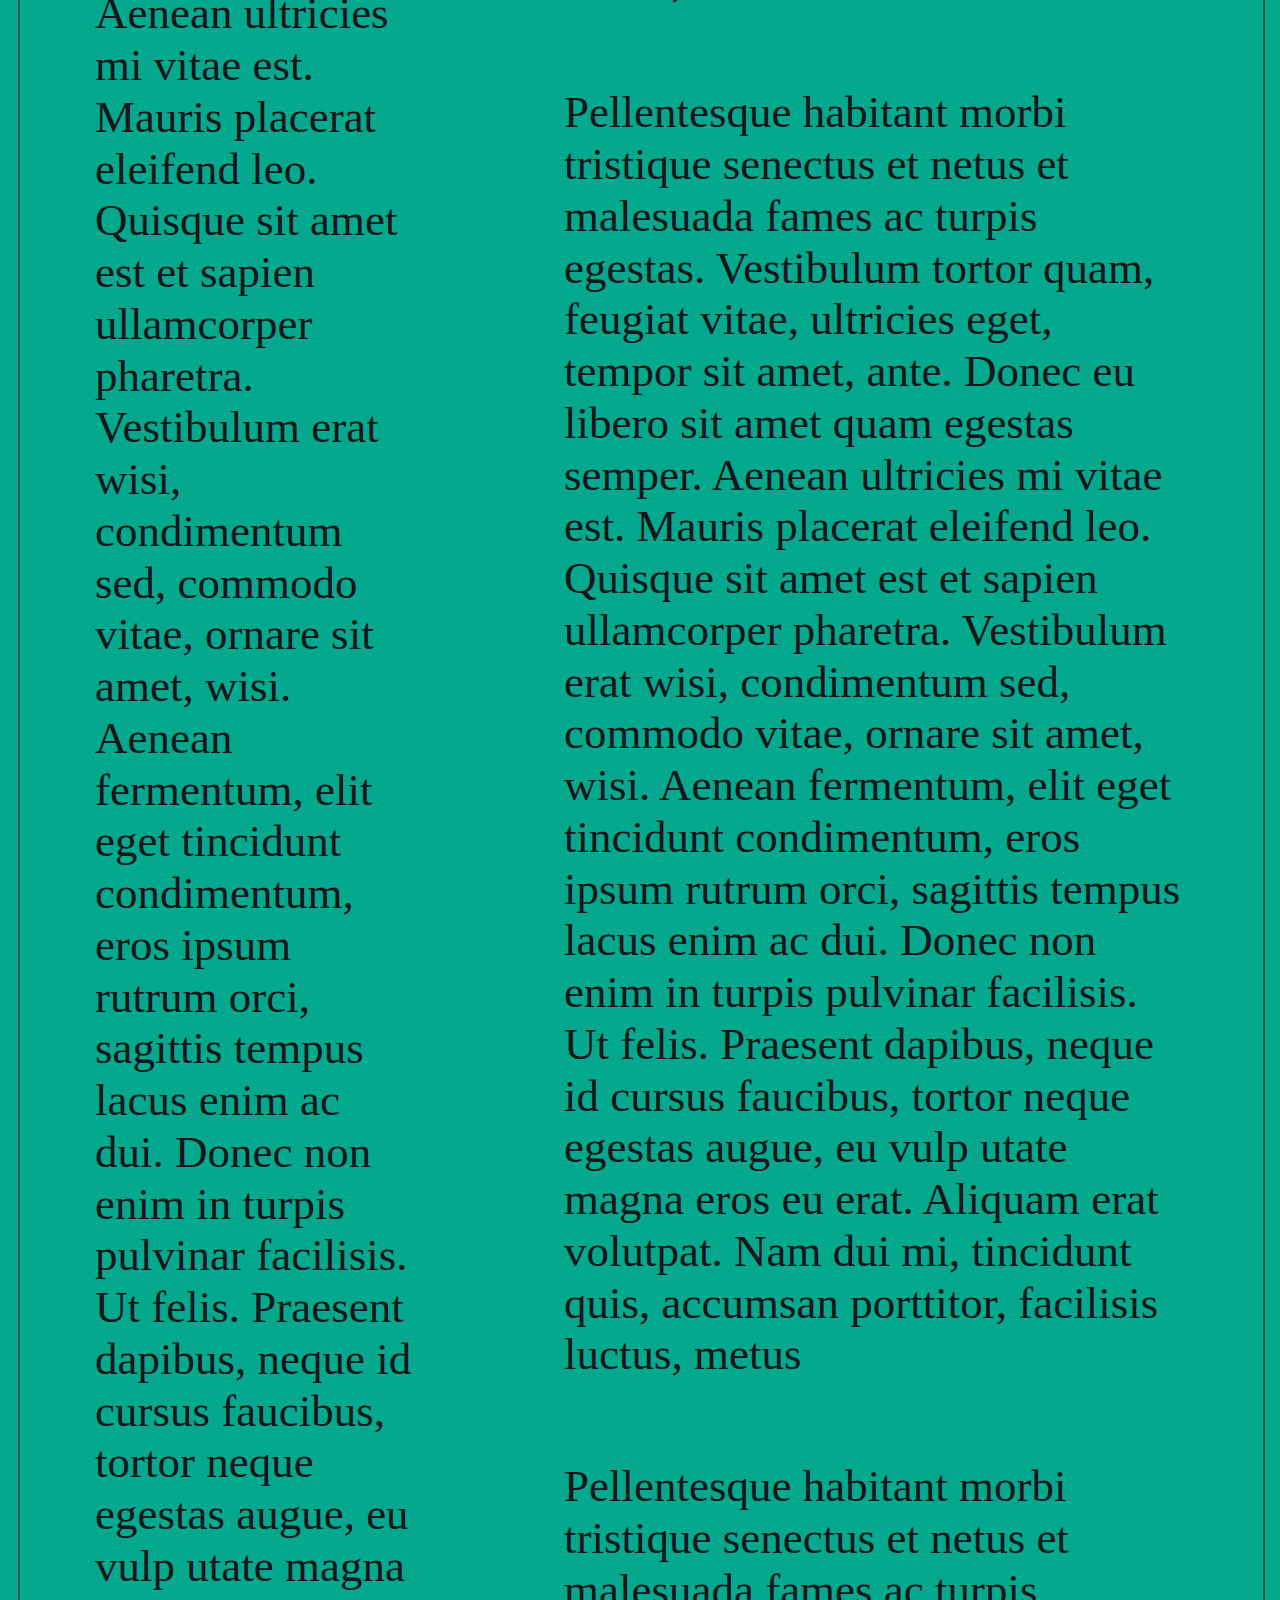
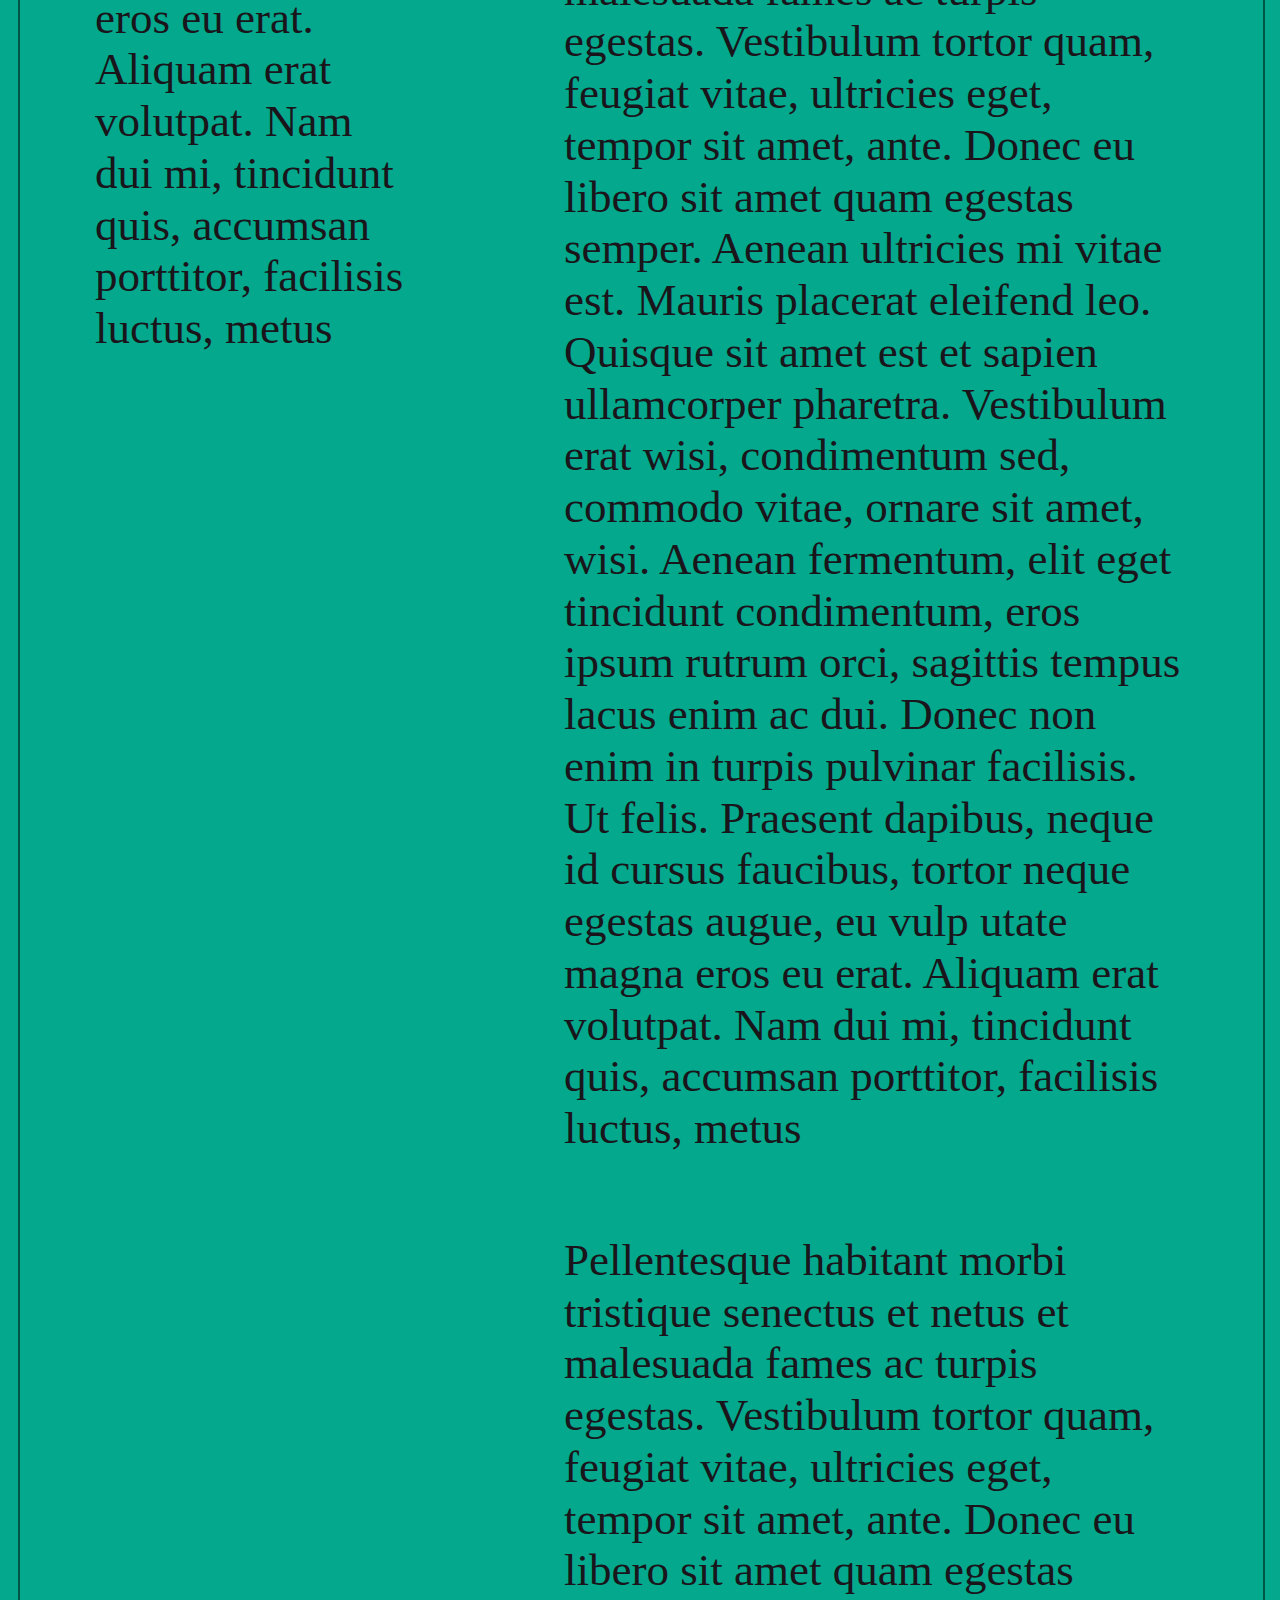
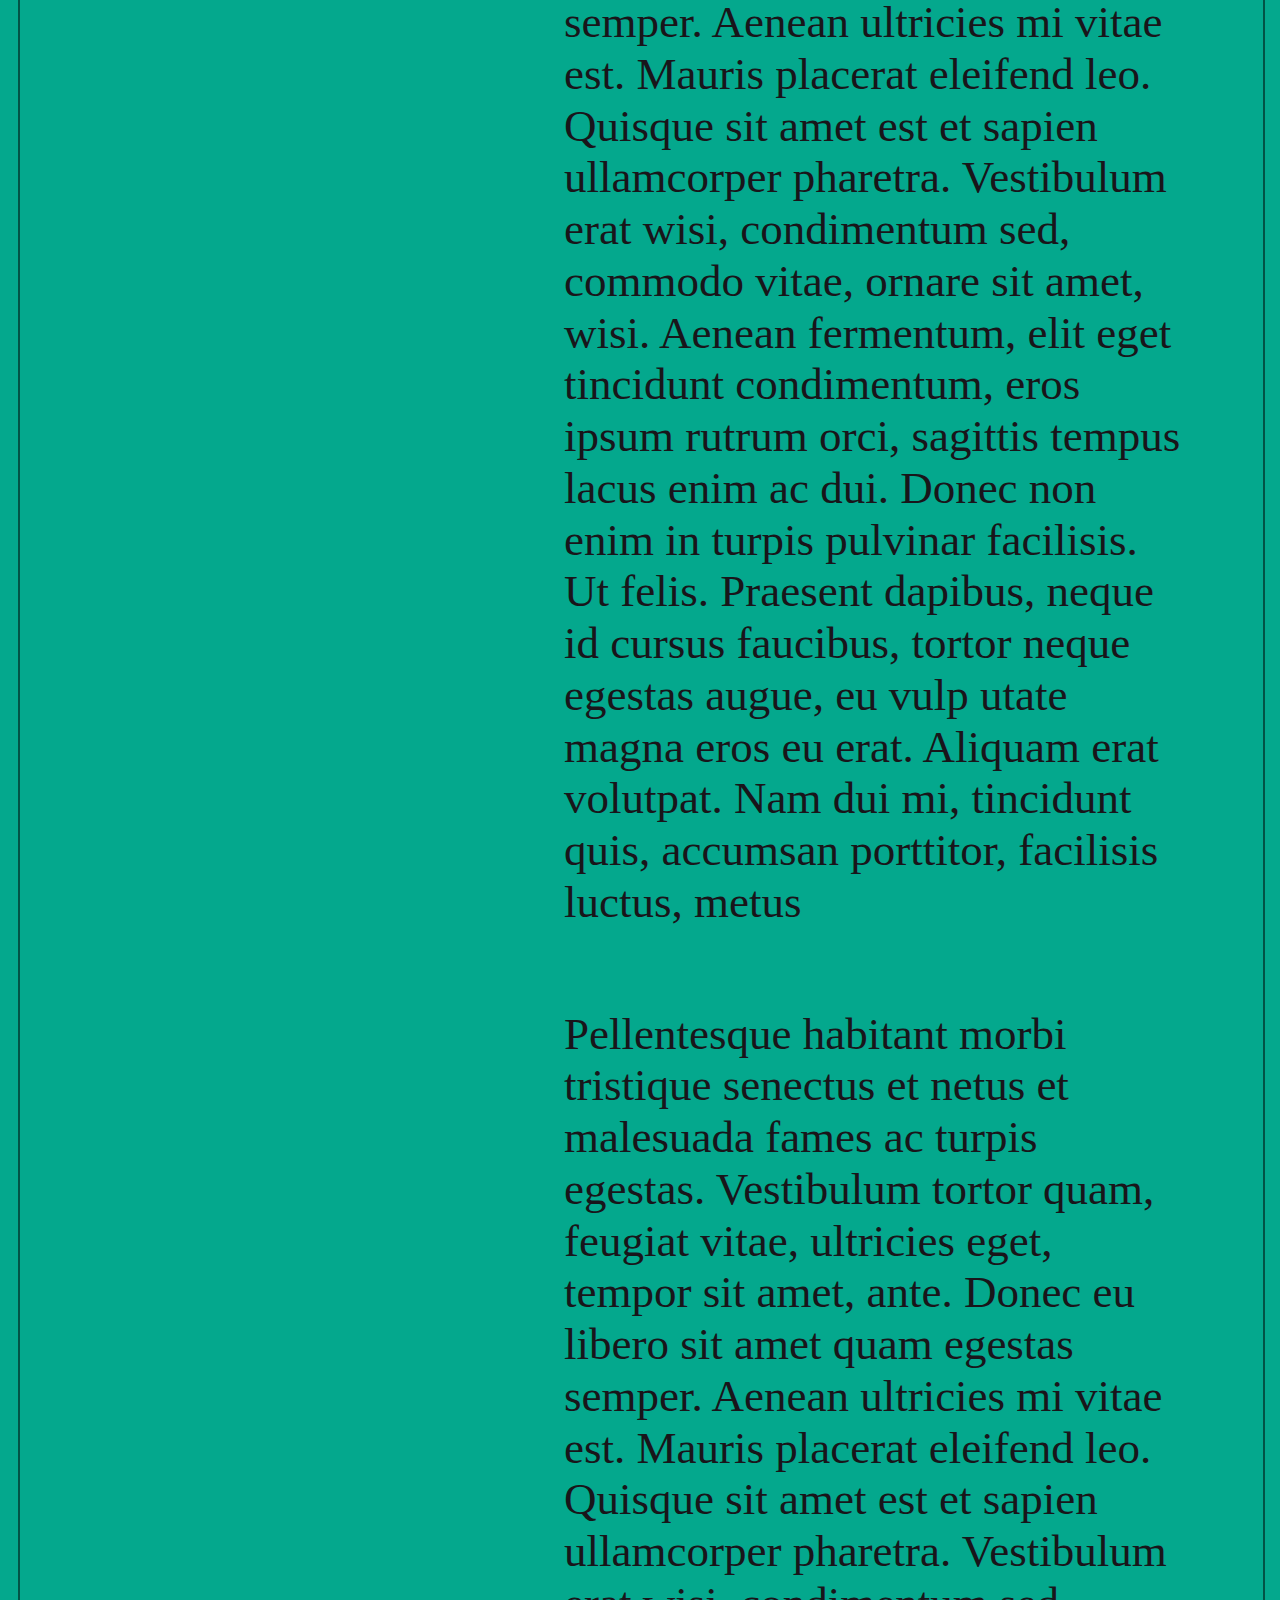
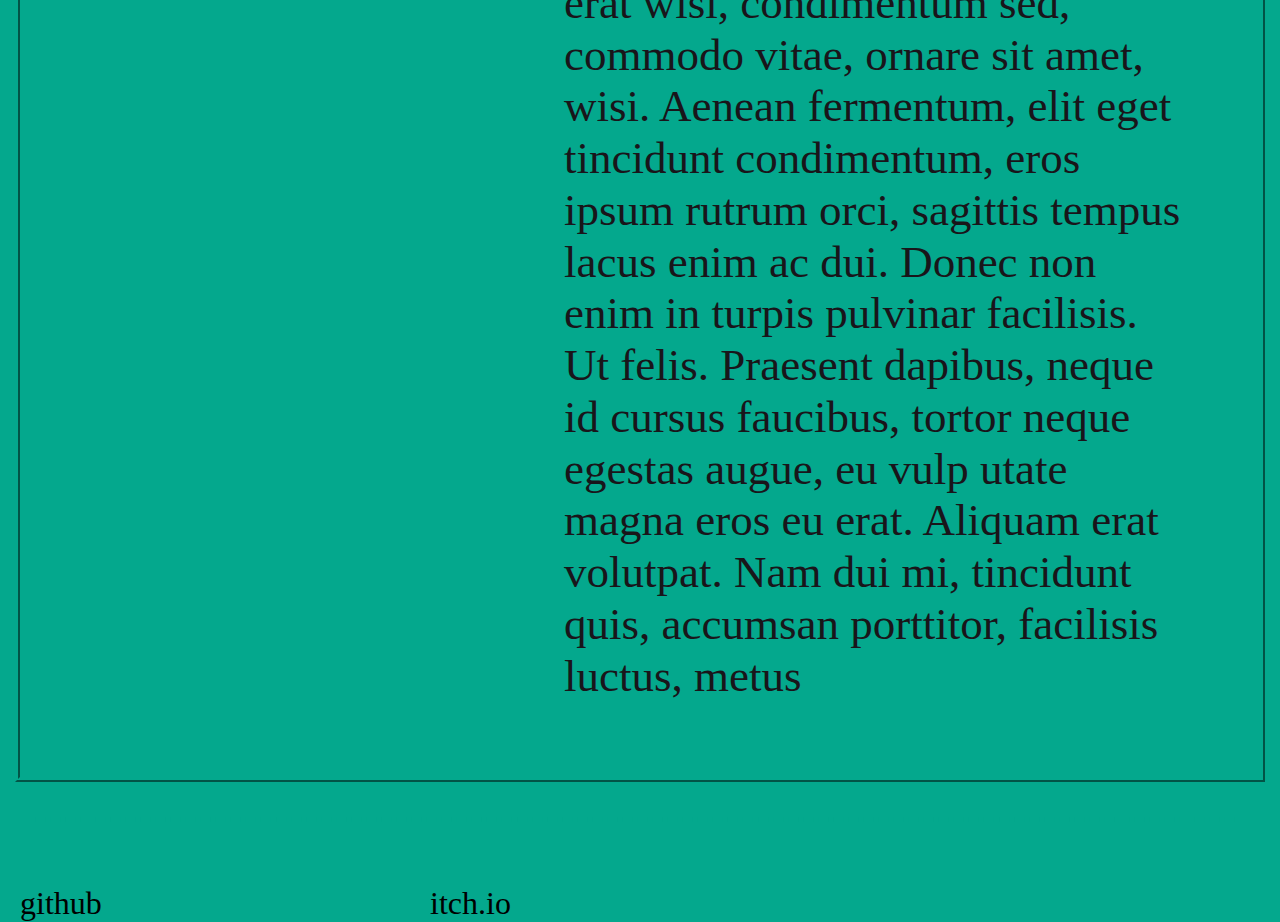
==== commit c7946786: "scripts v2v2" ====
--- a/contact.html
+++ b/contact.html
@@ -15,9 +15,11 @@
 	<body>
 		<nav>
 			<div class = "nav-element">
-				<button id="main-button">
-					Main
-				</button>
+				<a href = "index.html">
+					<button id="main-button">
+						Main
+					</button>
+				</a>
 			</div>
 
 			<div class = "nav-element">
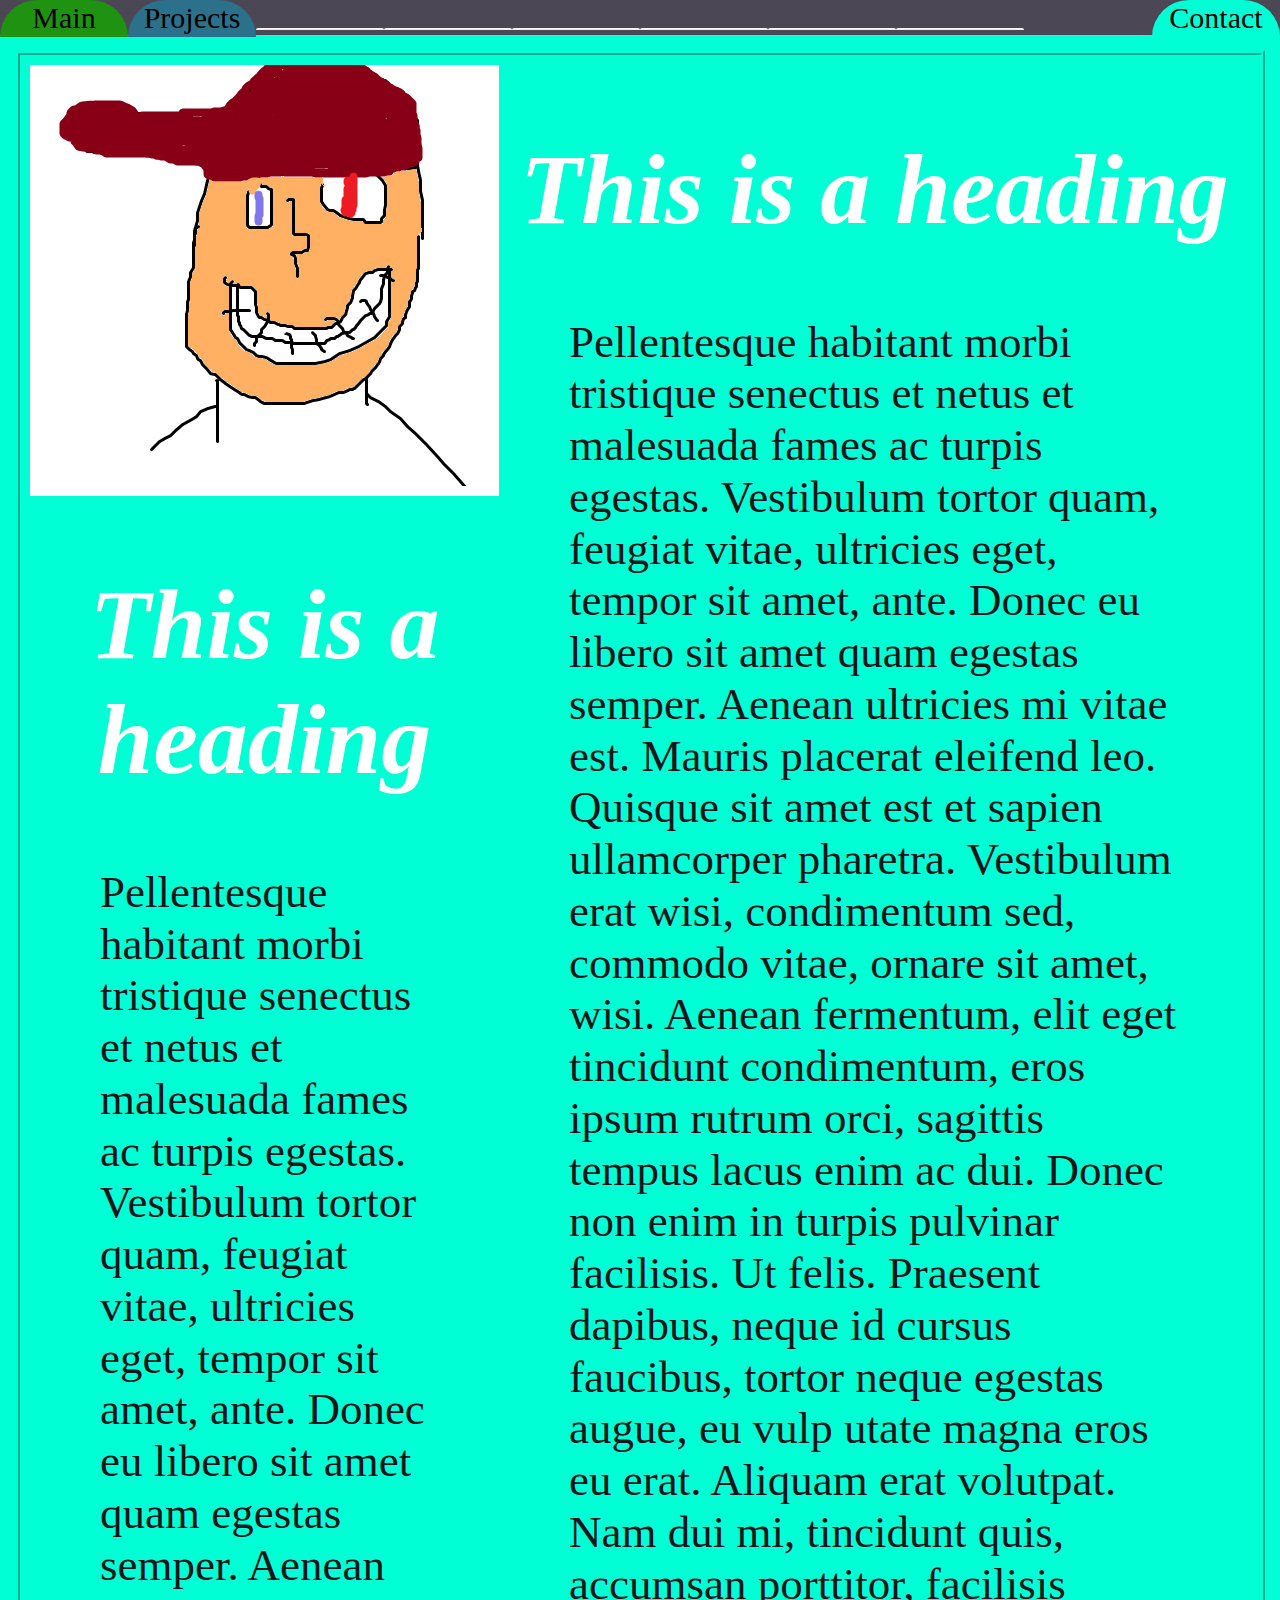
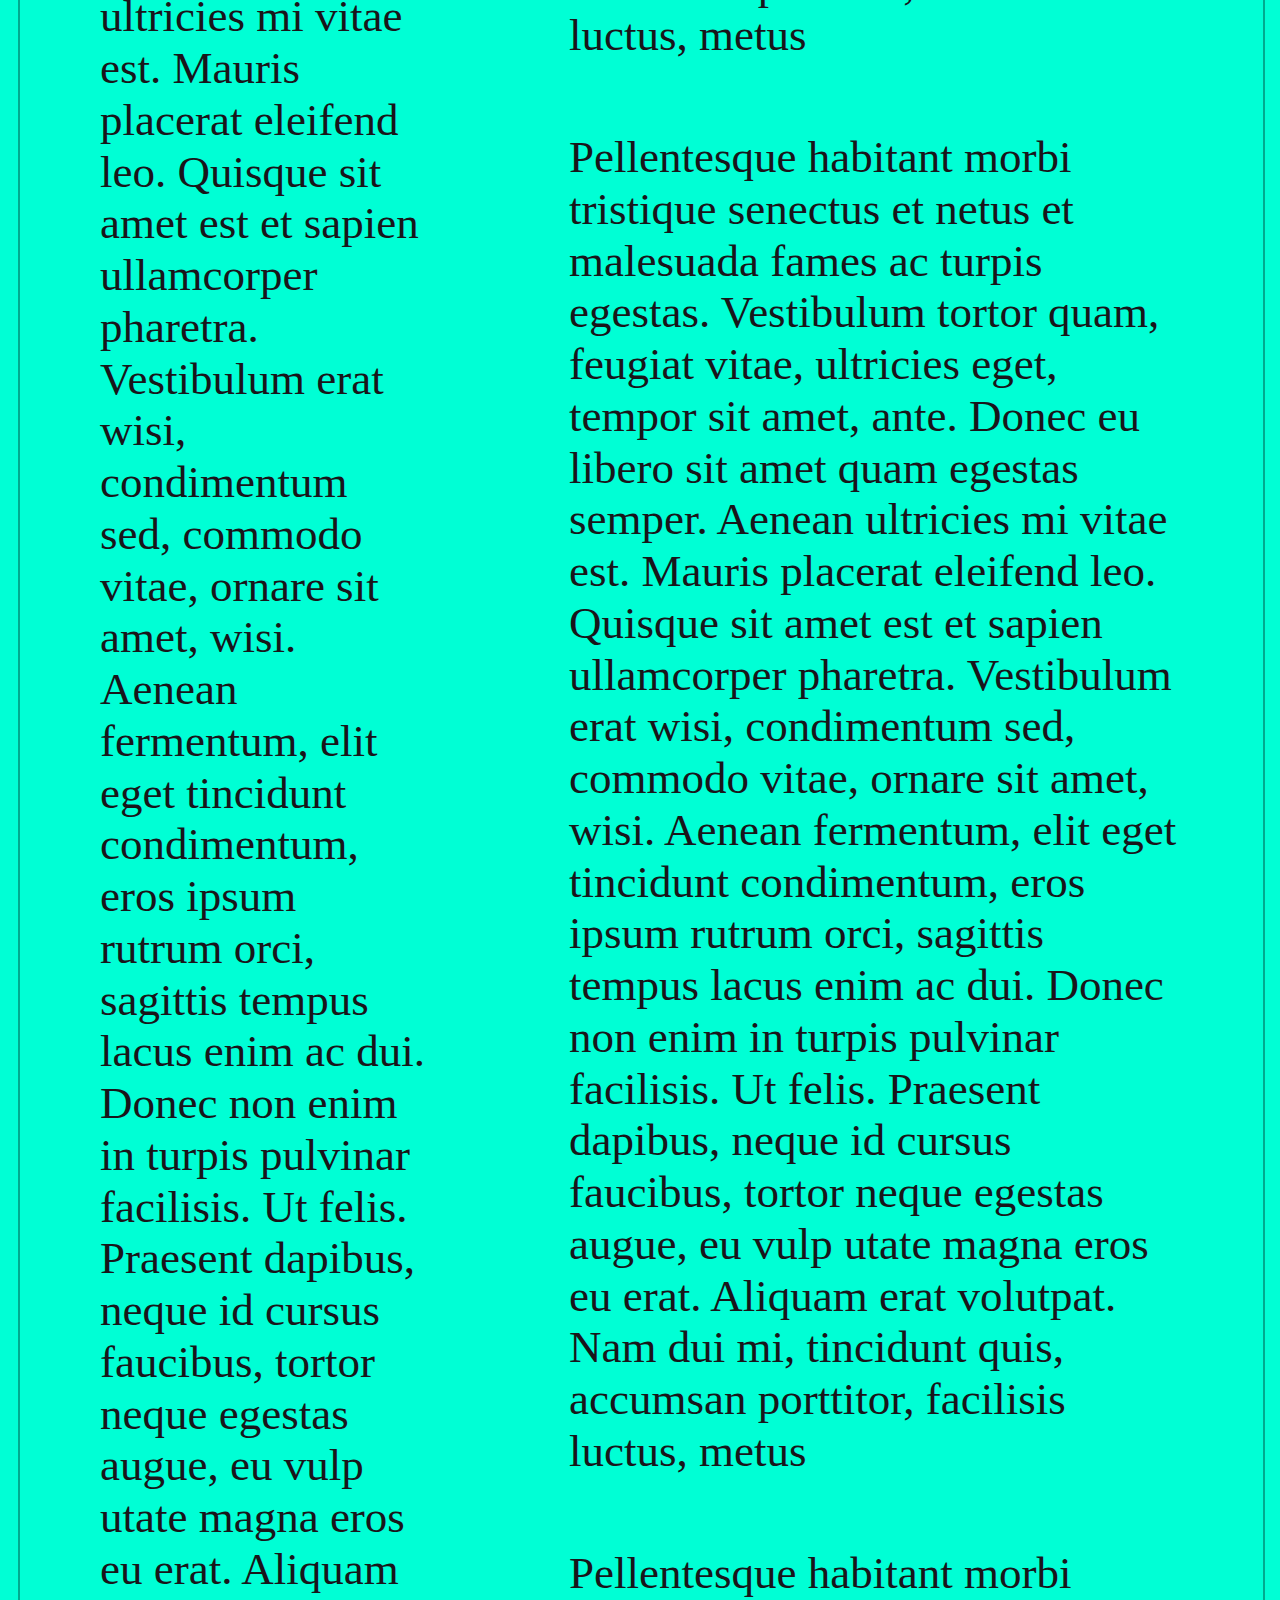
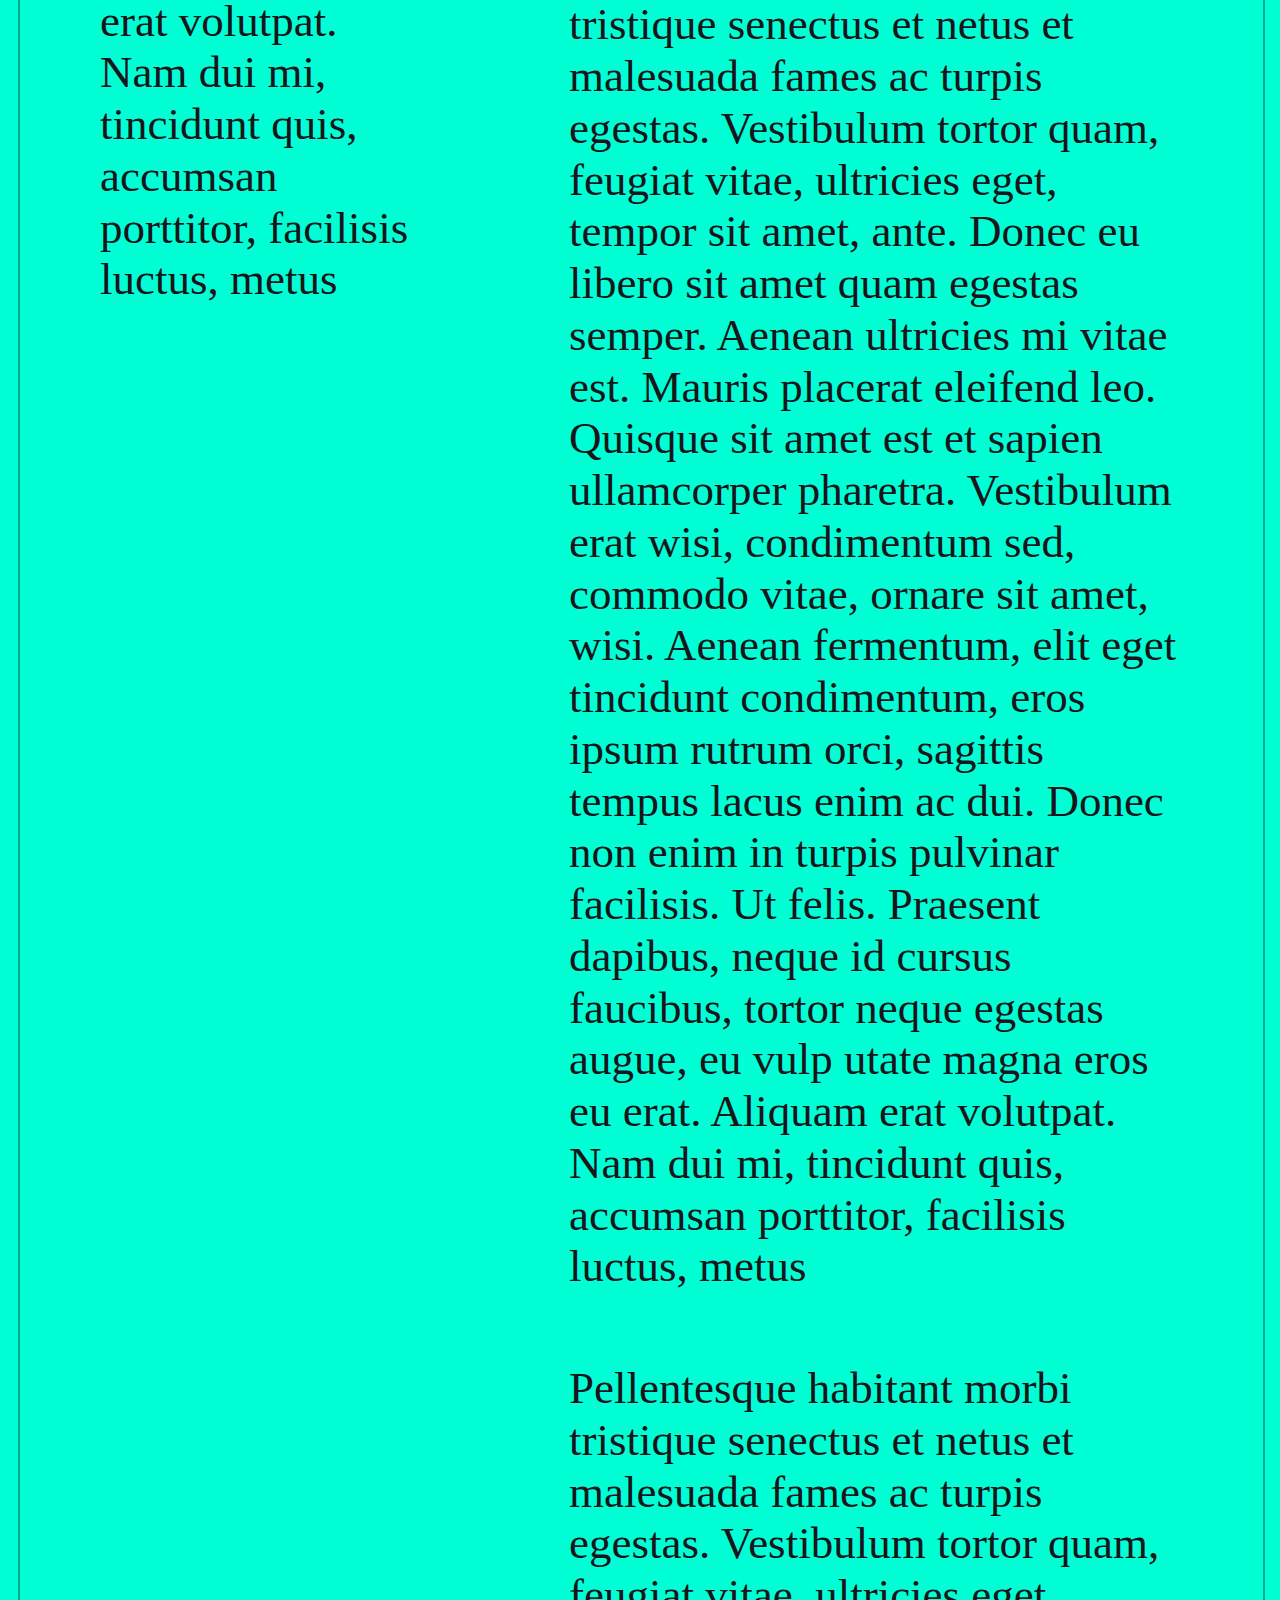
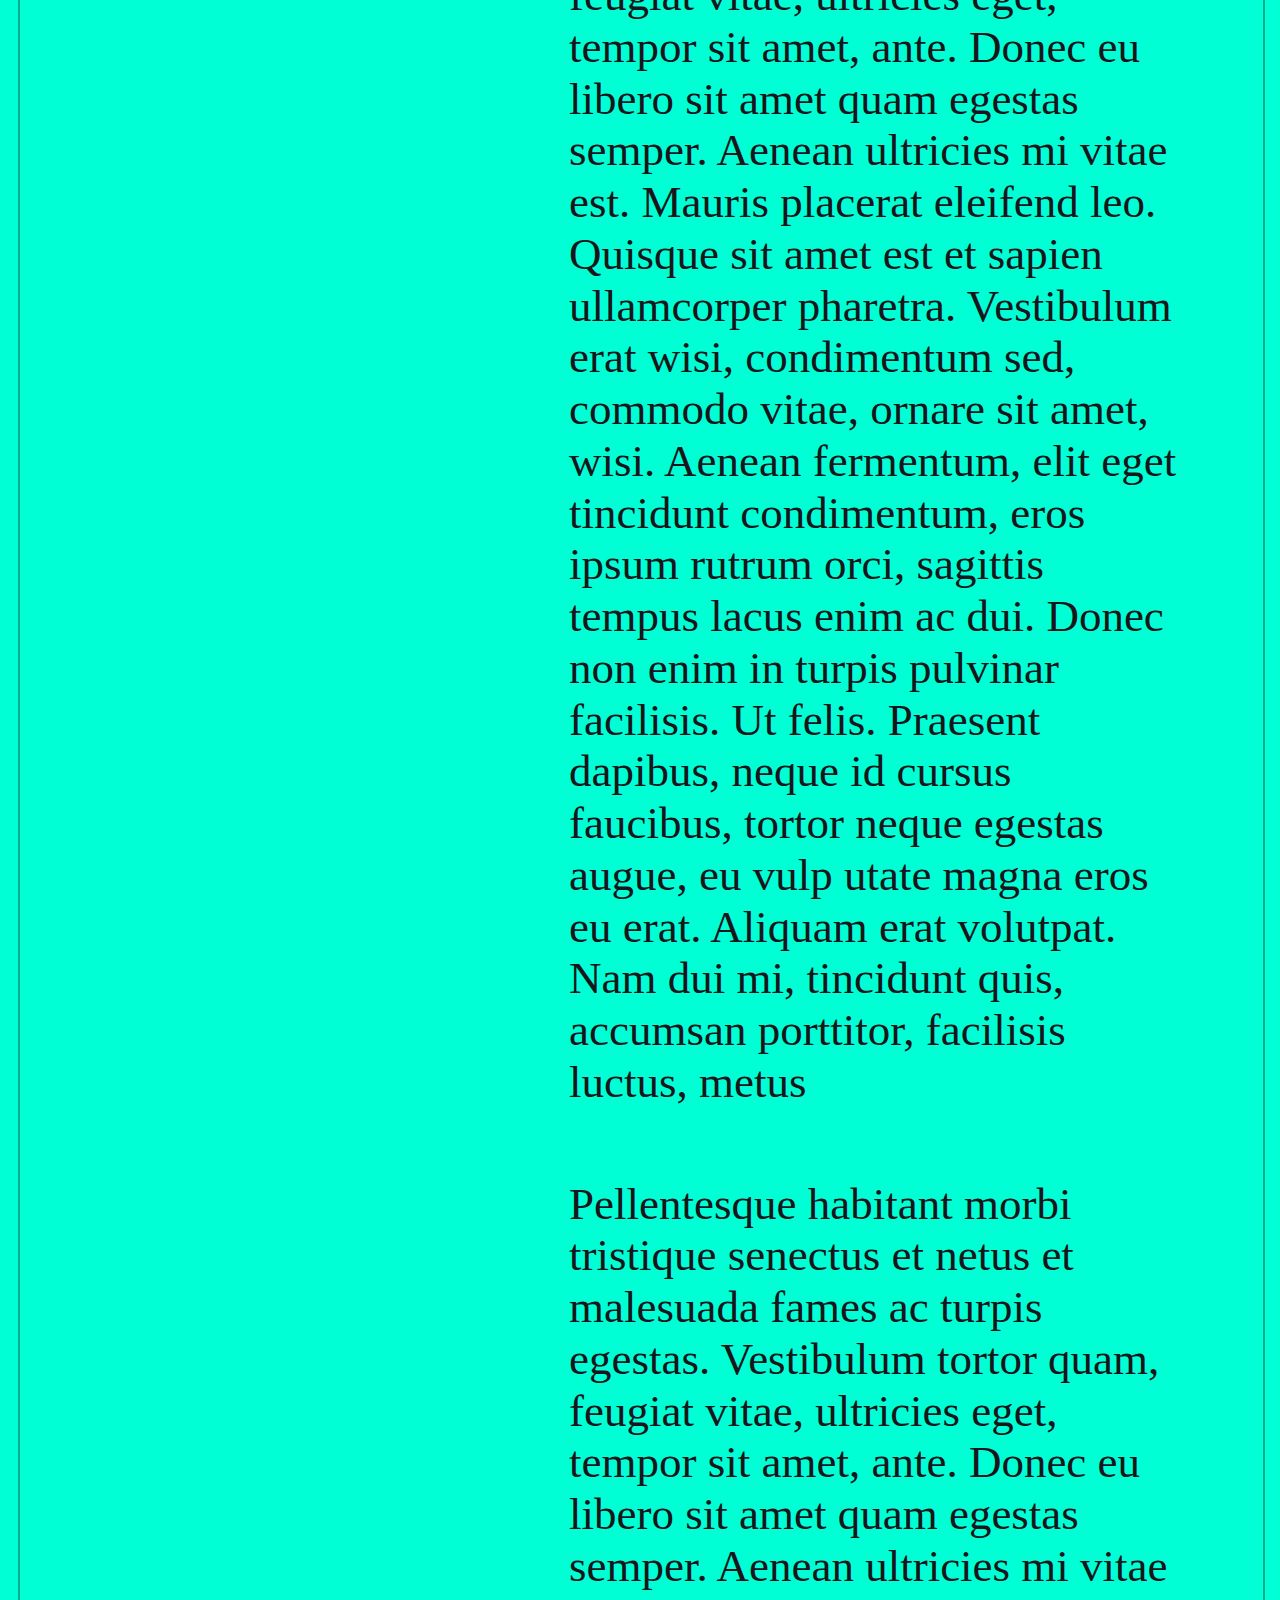
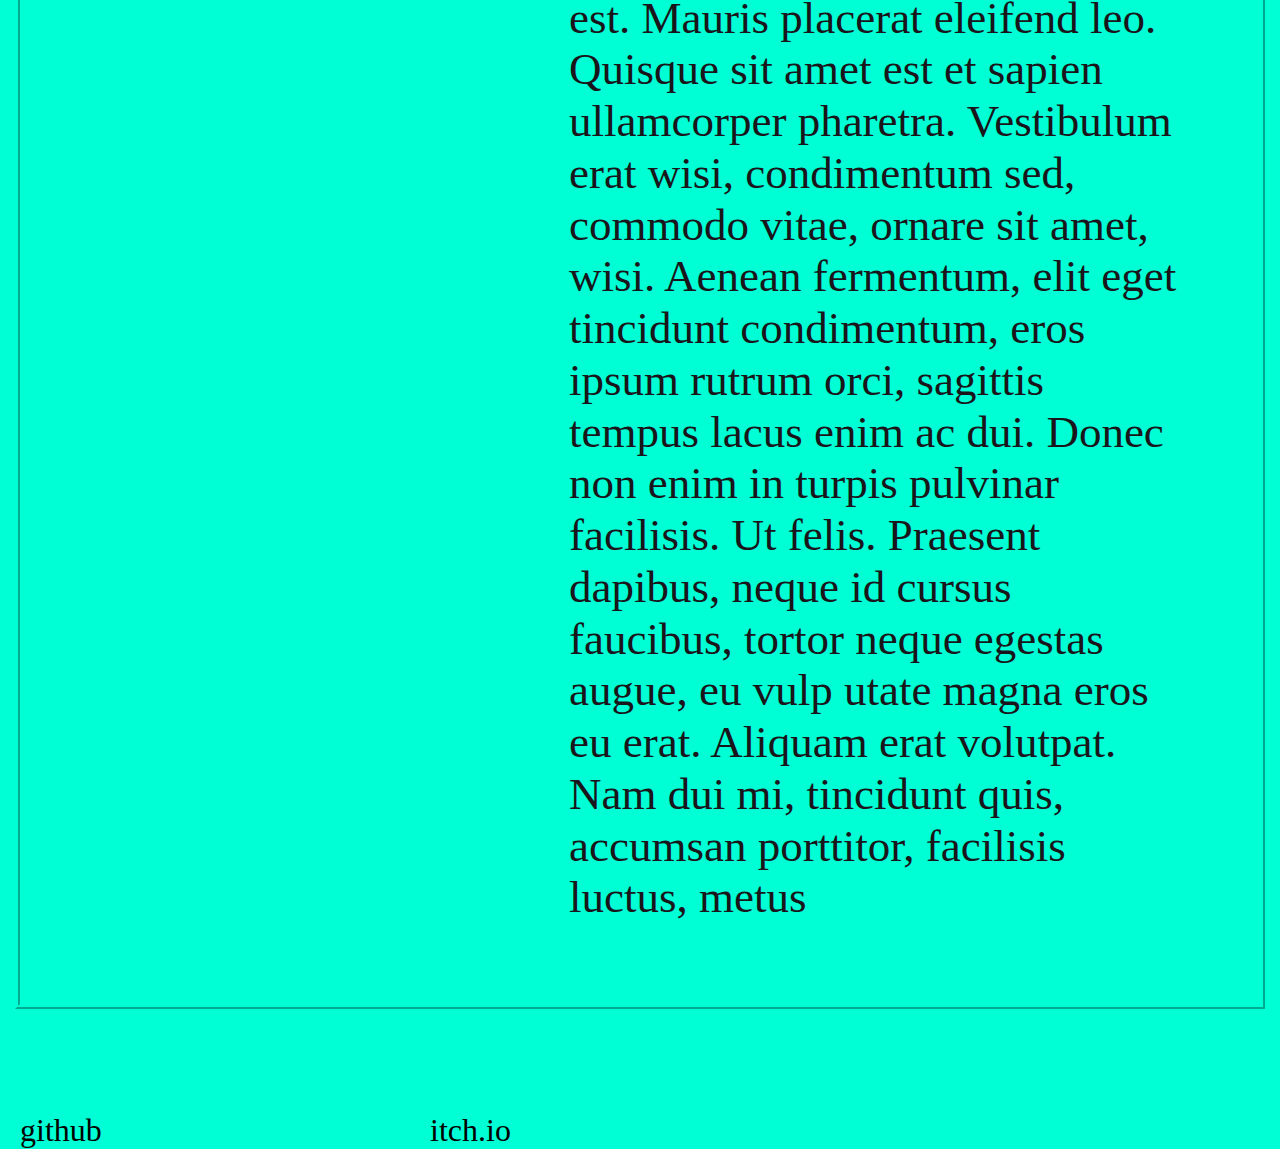
==== commit 5d0ac82d: "card prototype" ====
--- a/contact.html
+++ b/contact.html
@@ -80,7 +80,7 @@
 	
 		</nav>
 
-		<main>
+		<main class = "index-main">
 
 			<div class = "side-main">
 				<img alt="logo" src="images/loserboi23.png">
@@ -89,7 +89,7 @@
 						utate magna eros eu erat. Aliquam erat volutpat. Nam dui mi, tincidunt quis, accumsan porttitor, facilisis luctus, metus</p>
 			</div>
 
-			<div class = "main">
+			<div>
 				<h1> This is a heading </h1>
 				<p>Pellentesque habitant morbi tristique senectus et netus et malesuada fames ac turpis egestas. Vestibulum tortor quam, feugiat vitae, ultricies eget, tempor sit amet, ante. Donec eu libero sit amet quam egestas semper. Aenean ultricies mi vitae est. Mauris placerat eleifend leo. Quisque sit amet est et sapien ullamcorper pharetra. Vestibulum erat wisi, condimentum sed, commodo vitae, ornare sit amet, wisi. Aenean fermentum, elit eget tincidunt condimentum, eros ipsum rutrum orci, sagittis tempus lacus enim ac dui. Donec non enim in turpis pulvinar facilisis. Ut felis. Praesent dapibus, neque id cursus faucibus, tortor neque egestas augue, eu vulp
 						utate magna eros eu erat. Aliquam erat volutpat. Nam dui mi, tincidunt quis, accumsan porttitor, facilisis luctus, metus</p>
--- a/css-styles/main.css
+++ b/css-styles/main.css
@@ -18,7 +18,7 @@
 	--border: 5px; 
 	--outline: 5px; 
 	--margin: 20px;
-	--padding: 5px; 
+	--padding: 10px; 
 
 	--navigator:#4B4755;
 	--text: #19151A;
@@ -26,7 +26,7 @@
 
 	--primary: #1F9212;
 	--secondary: #2B718B;
-	--tritary: rgb(4, 168, 141);
+	--tritary: rgb(0, 255, 213);
 
 	--heading: white;
 
@@ -51,6 +51,9 @@
 	font-size: 30px;
 	display: grid;
 	grid-template-columns: repeat(10,1fr);
+
+	max-width: 1338px;
+	max-height: 34.5px;
 	
 }
 
@@ -76,7 +79,7 @@
 
 #main-button
 {
-	background-color: var(--primary);
+	background-color: #1F9212;
 }
 
 #project-button
@@ -99,18 +102,54 @@
 	object-fit: scale-down;
 }
 
-main
+.project-card
 {
-	height: calc(100% - 40px);
-	width: calc(100% - 40px);
+	max-width: 500px;
+	max-height: 800px;
+	background-color: white;
+	padding: var(--padding);
+	box-shadow: 0 8px 12px 0 rgba(14, 14, 14, 0.9);
+}
+
+.project-card img
+{
+	height: 100%;
+	width: 100%;
+	max-width: 800px;
+	max-height: 500px;
+}
+
+.project-card p
+{
+	font-size: 15px;
+}
+
+.project-card button
+{
+	color: white;
+	font-size: 40px;
+	background-color: blue;
+	height: 100%;
+	width: 100%;
+	display: inline-block;
+	padding:var(--padding);
+	border-radius: 500px;
+}
+main 
+{
+	height: calc(100% - 2 * var(--margin) - 2*(var(--padding)));
+	width: calc(100% - 2 * var(--margin) - 2*(var(--padding)));
 	outline: var(--outline) ridge var(--primary);
-	padding: 0px;
+	padding: var(--padding);
 	margin: var(--margin);
 	background-color: var(--primary);
-	
+
+}
+
+.index-main
+{
 	display: grid;
 	grid-template-columns: 2fr 8fr;
-
 }
 
 h1
@@ -121,13 +160,11 @@
 	text-align: center;
 }
 
-body p 
+.index-main p 
 {
+	font-size: 45px;
+	margin: 70px;
 	color: var(--text);
-	font-size: 45px;
-	/* border: 4px solid #ef946c; */
-	margin: 70px;
-	padding: var(--padding);
 }
 
 footer
@@ -137,7 +174,7 @@
 	background-color: var(--primary);
 	font-size: 2em;
 
-	border-top: var(--border) dashed var(--primary);
+	border-top: var(--border) outset var(--primary);
 	margin: var(--margin);
 
 	display: grid;
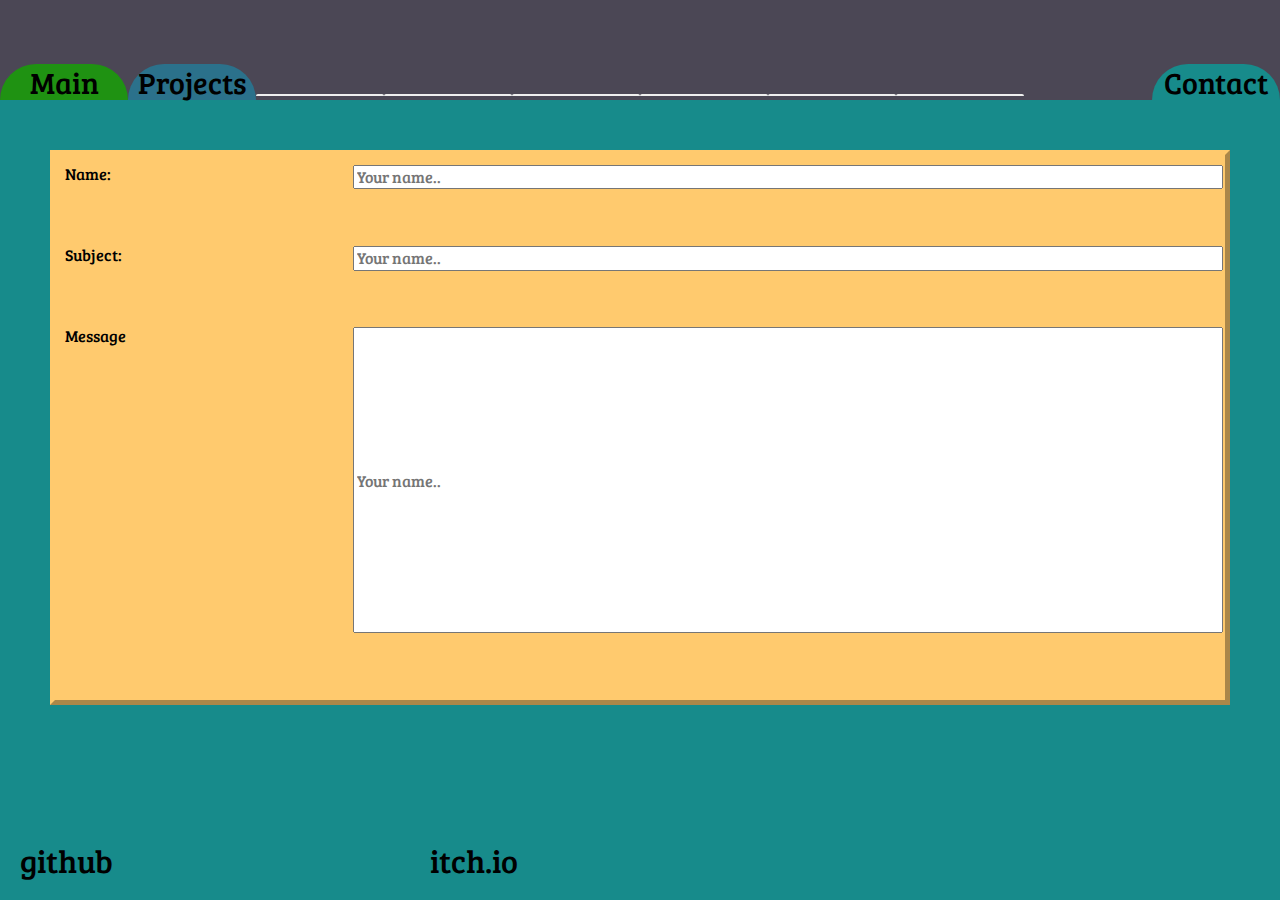
==== commit 27180200: "font and contact" ====
--- a/contact.html
+++ b/contact.html
@@ -6,6 +6,9 @@
 		
 		<link rel="stylesheet" href="css-styles/normalize.css">
 		<link rel="stylesheet" href="css-styles/main.css">
+		<link href="https://fonts.googleapis.com/css?family=Bree+Serif&display=swap" rel="stylesheet"> 
+
+
 
 		<script src = "scripts/colorchange.js">
 		</script>
@@ -80,37 +83,33 @@
 	
 		</nav>
 
-		<main class = "index-main">
+		<main>
+			<form>
+				<div class = "left-form">
+					Name:
+				</div>
+				<div class = "right-form">
+					<input type="text" id="fname" name="firstname" placeholder="Your name..">
+				</div>
 
-			<div class = "side-main">
-				<img alt="logo" src="images/loserboi23.png">
-				<h1> This is a heading </h1>
-				<p>Pellentesque habitant morbi tristique senectus et netus et malesuada fames ac turpis egestas. Vestibulum tortor quam, feugiat vitae, ultricies eget, tempor sit amet, ante. Donec eu libero sit amet quam egestas semper. Aenean ultricies mi vitae est. Mauris placerat eleifend leo. Quisque sit amet est et sapien ullamcorper pharetra. Vestibulum erat wisi, condimentum sed, commodo vitae, ornare sit amet, wisi. Aenean fermentum, elit eget tincidunt condimentum, eros ipsum rutrum orci, sagittis tempus lacus enim ac dui. Donec non enim in turpis pulvinar facilisis. Ut felis. Praesent dapibus, neque id cursus faucibus, tortor neque egestas augue, eu vulp
-						utate magna eros eu erat. Aliquam erat volutpat. Nam dui mi, tincidunt quis, accumsan porttitor, facilisis luctus, metus</p>
-			</div>
+				<div class = "left-form">
+					Subject:
+				</div>
+				
+				<div class = "right-form">
+					<input type="text" id="fname" name="firstname" placeholder="Your name..">
+				</div>
 
-			<div>
-				<h1> This is a heading </h1>
-				<p>Pellentesque habitant morbi tristique senectus et netus et malesuada fames ac turpis egestas. Vestibulum tortor quam, feugiat vitae, ultricies eget, tempor sit amet, ante. Donec eu libero sit amet quam egestas semper. Aenean ultricies mi vitae est. Mauris placerat eleifend leo. Quisque sit amet est et sapien ullamcorper pharetra. Vestibulum erat wisi, condimentum sed, commodo vitae, ornare sit amet, wisi. Aenean fermentum, elit eget tincidunt condimentum, eros ipsum rutrum orci, sagittis tempus lacus enim ac dui. Donec non enim in turpis pulvinar facilisis. Ut felis. Praesent dapibus, neque id cursus faucibus, tortor neque egestas augue, eu vulp
-						utate magna eros eu erat. Aliquam erat volutpat. Nam dui mi, tincidunt quis, accumsan porttitor, facilisis luctus, metus</p>
-	
-				<p>Pellentesque habitant morbi tristique senectus et netus et malesuada fames ac turpis egestas. Vestibulum tortor quam, feugiat vitae, ultricies eget, tempor sit amet, ante. Donec eu libero sit amet quam egestas semper. Aenean ultricies mi vitae est. Mauris placerat eleifend leo. Quisque sit amet est et sapien ullamcorper pharetra. Vestibulum erat wisi, condimentum sed, commodo vitae, ornare sit amet, wisi. Aenean fermentum, elit eget tincidunt condimentum, eros ipsum rutrum orci, sagittis tempus lacus enim ac dui. Donec non enim in turpis pulvinar facilisis. Ut felis. Praesent dapibus, neque id cursus faucibus, tortor neque egestas augue, eu vulp
-							utate magna eros eu erat. Aliquam erat volutpat. Nam dui mi, tincidunt quis, accumsan porttitor, facilisis luctus, metus</p>
-			
-				<p>Pellentesque habitant morbi tristique senectus et netus et malesuada fames ac turpis egestas. Vestibulum tortor quam, feugiat vitae, ultricies eget, tempor sit amet, ante. Donec eu libero sit amet quam egestas semper. Aenean ultricies mi vitae est. Mauris placerat eleifend leo. Quisque sit amet est et sapien ullamcorper pharetra. Vestibulum erat wisi, condimentum sed, commodo vitae, ornare sit amet, wisi. Aenean fermentum, elit eget tincidunt condimentum, eros ipsum rutrum orci, sagittis tempus lacus enim ac dui. Donec non enim in turpis pulvinar facilisis. Ut felis. Praesent dapibus, neque id cursus faucibus, tortor neque egestas augue, eu vulp
-						utate magna eros eu erat. Aliquam erat volutpat. Nam dui mi, tincidunt quis, accumsan porttitor, facilisis luctus, metus</p>
-		
-				<p>Pellentesque habitant morbi tristique senectus et netus et malesuada fames ac turpis egestas. Vestibulum tortor quam, feugiat vitae, ultricies eget, tempor sit amet, ante. Donec eu libero sit amet quam egestas semper. Aenean ultricies mi vitae est. Mauris placerat eleifend leo. Quisque sit amet est et sapien ullamcorper pharetra. Vestibulum erat wisi, condimentum sed, commodo vitae, ornare sit amet, wisi. Aenean fermentum, elit eget tincidunt condimentum, eros ipsum rutrum orci, sagittis tempus lacus enim ac dui. Donec non enim in turpis pulvinar facilisis. Ut felis. Praesent dapibus, neque id cursus faucibus, tortor neque egestas augue, eu vulp
-							utate magna eros eu erat. Aliquam erat volutpat. Nam dui mi, tincidunt quis, accumsan porttitor, facilisis luctus, metus</p>
+				<div class = "left-form">
+					Message
+				</div>
+					
+				<div class = "right-form">
+					<input type="text" id="fname" name="firstname" style = "height:300px" placeholder="Your name..">
+				</div>
+			</form>
 
-				<p>Pellentesque habitant morbi tristique senectus et netus et malesuada fames ac turpis egestas. Vestibulum tortor quam, feugiat vitae, ultricies eget, tempor sit amet, ante. Donec eu libero sit amet quam egestas semper. Aenean ultricies mi vitae est. Mauris placerat eleifend leo. Quisque sit amet est et sapien ullamcorper pharetra. Vestibulum erat wisi, condimentum sed, commodo vitae, ornare sit amet, wisi. Aenean fermentum, elit eget tincidunt condimentum, eros ipsum rutrum orci, sagittis tempus lacus enim ac dui. Donec non enim in turpis pulvinar facilisis. Ut felis. Praesent dapibus, neque id cursus faucibus, tortor neque egestas augue, eu vulp
-							utate magna eros eu erat. Aliquam erat volutpat. Nam dui mi, tincidunt quis, accumsan porttitor, facilisis luctus, metus</p>
-
-			</div>
-		
-					
 		</main>
-
 
 		<footer>
 			<div>
--- a/css-styles/main.css
+++ b/css-styles/main.css
@@ -26,16 +26,17 @@
 
 	--primary: #1F9212;
 	--secondary: #2B718B;
-	--tritary: rgb(0, 255, 213);
-
-	--heading: white;
+	--tritary: rgb(23, 139, 139);
+	--heading: rgb(88, 88, 88);
+
+	--paper: rgb(255, 202, 110);
 
 }
 
 html, body
 {
 	height: 100%;
-	width: 100%;
+	width: 100%;;
 }
 
 body
@@ -43,6 +44,7 @@
 	background-color: var(--primary);
 	display: grid;
 	grid-template-rows: 1fr 8fr 1fr;
+	font-family: 'Bree Serif', serif
 }
 
 nav
@@ -51,8 +53,8 @@
 	font-size: 30px;
 	display: grid;
 	grid-template-columns: repeat(10,1fr);
-
-	max-width: 1338px;
+	min-height: 100px;
+	max-width: 100%;
 	max-height: 34.5px;
 	
 }
@@ -102,13 +104,48 @@
 	object-fit: scale-down;
 }
 
+.project-main
+{
+	display: grid;
+	grid-template-columns: 3fr 3fr 3fr;
+	grid-template-rows: auto;
+}
 .project-card
 {
+	width: calc(100% - 2*var(--padding) - 2*(--margin));
+	height: calc(100% - 2*var(--padding) - 2*(--margin));
 	max-width: 500px;
 	max-height: 800px;
-	background-color: white;
-	padding: var(--padding);
+	background-color: var(--paper);
+	padding: var(--padding);
+	margin: var(--margin);
 	box-shadow: 0 8px 12px 0 rgba(14, 14, 14, 0.9);
+	display:grid;
+	grid-template-rows: 1fr 2fr 1fr; 
+	outline: var(--border) outset var(--paper);
+	row-gap: 5px;
+}
+
+.project-image
+{
+	height: calc(100% - 2*var(--border));
+	width:  calc(100% - 2*var(--border));
+	border: var(--border) solid black;
+}
+
+.project-description
+{
+	height: calc(100% - 2*var(--border));
+	width:  calc(100% - 2*var(--border));
+	font-size: 25px;
+	overflow: hidden scroll;
+	border: var(--border) groove var(--paper);
+}
+
+.project-links
+{
+	display: grid;
+
 }
 
 .project-card img
@@ -116,30 +153,25 @@
 	height: 100%;
 	width: 100%;
 	max-width: 800px;
-	max-height: 500px;
-}
-
-.project-card p
-{
-	font-size: 15px;
-}
+	max-height: 300px;
+}
+
 
 .project-card button
 {
 	color: white;
 	font-size: 40px;
 	background-color: blue;
-	height: 100%;
-	width: 100%;
+	height: calc(100% - 2*var(--padding));
+	width: calc(100% - 2*var(--padding));
 	display: inline-block;
-	padding:var(--padding);
+	padding: var(--padding);
 	border-radius: 500px;
 }
 main 
 {
 	height: calc(100% - 2 * var(--margin) - 2*(var(--padding)));
 	width: calc(100% - 2 * var(--margin) - 2*(var(--padding)));
-	outline: var(--outline) ridge var(--primary);
 	padding: var(--padding);
 	margin: var(--margin);
 	background-color: var(--primary);
@@ -150,6 +182,8 @@
 {
 	display: grid;
 	grid-template-columns: 2fr 8fr;
+	background-color: var(--paper);
+	outline: var(--outline) outset var(--paper);
 }
 
 h1
@@ -167,6 +201,24 @@
 	color: var(--text);
 }
 
+form
+{
+	height: calc(100% - 2* var(--border) - 2*var(--margin)  - 2*(var(--padding)));
+	width: calc(100% - 2* var(--border) - 2*var(--margin)  - 2*(var(--padding)));
+	background-color: var(--paper);
+	display: grid;
+	grid-template-columns: 1fr 3fr;
+	grid-template-rows: auto;
+	border: var(--border) outset var(--paper);
+	margin: var(--margin);
+	padding: var(--padding);
+}
+
+input
+{
+	width: 100%;
+}
+
 footer
 {
 	width: calc(100% - 2* var(--border) - 2*var(--margin));
